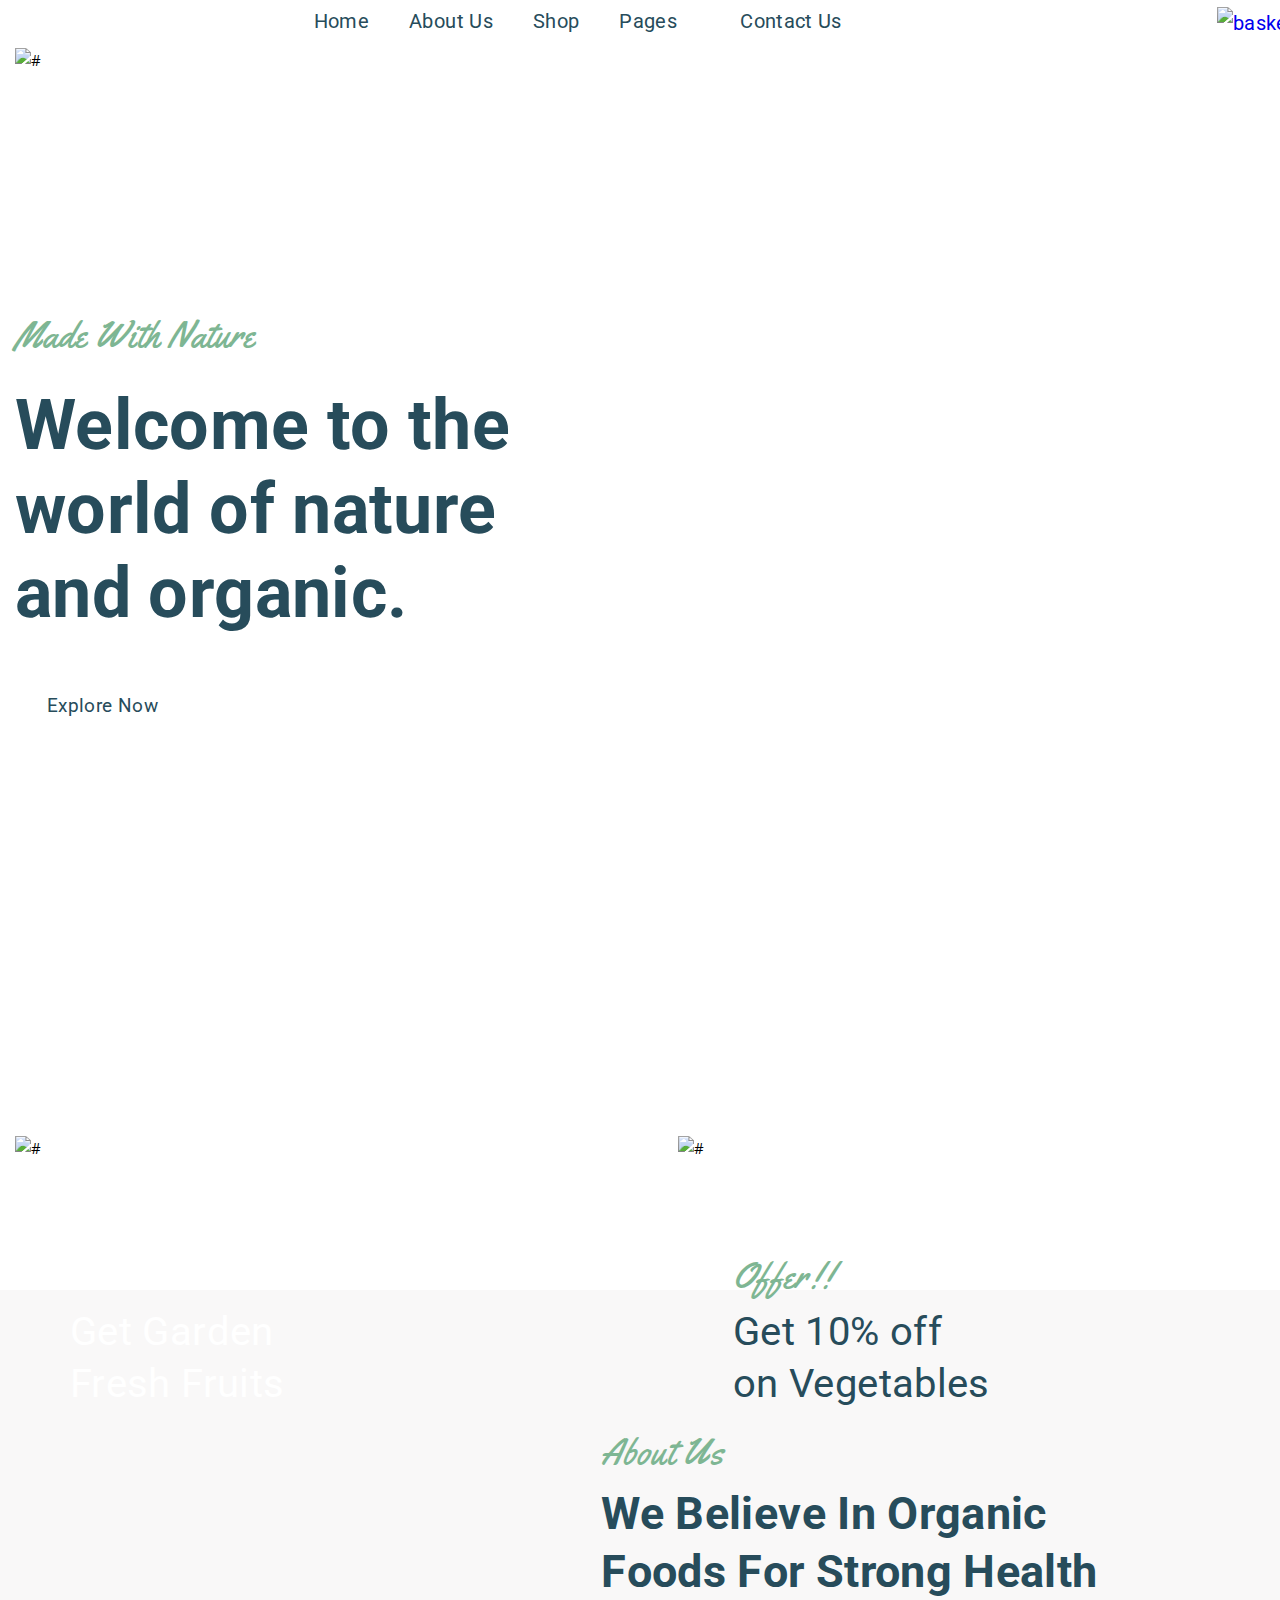
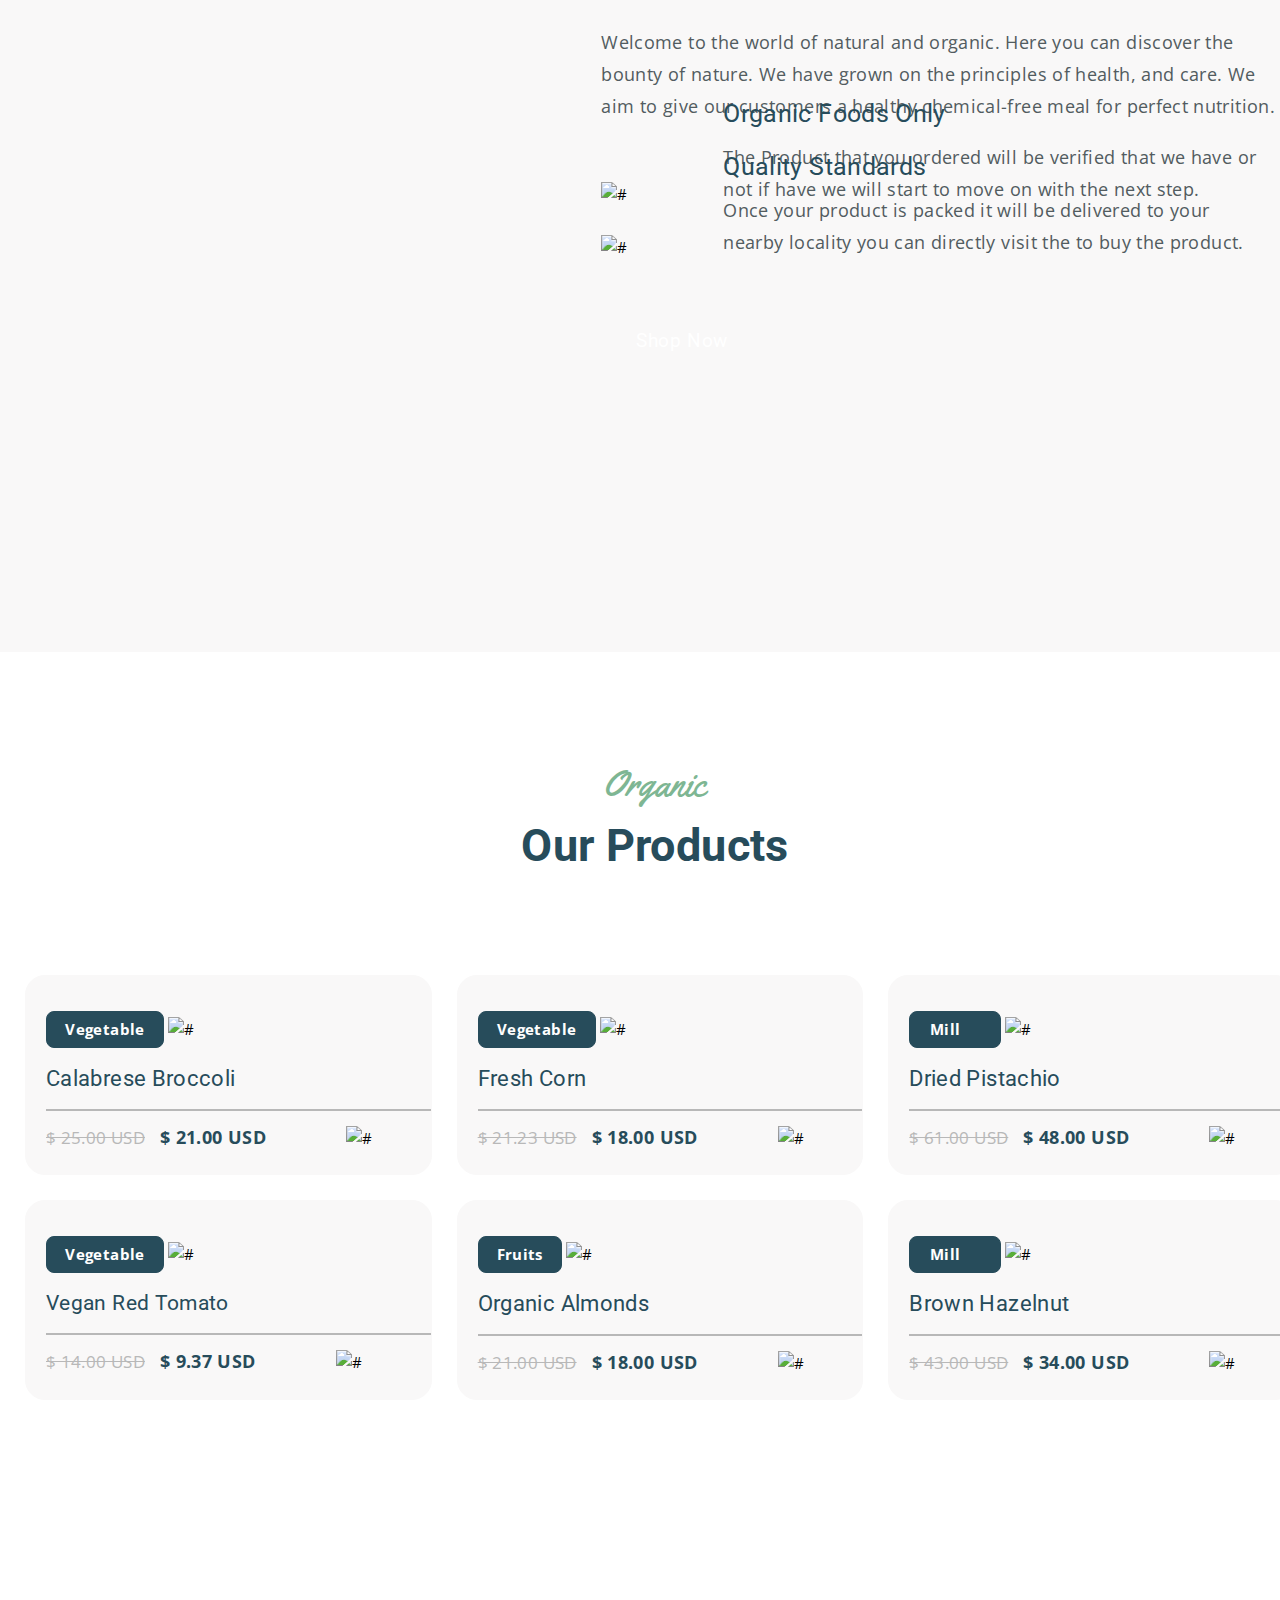
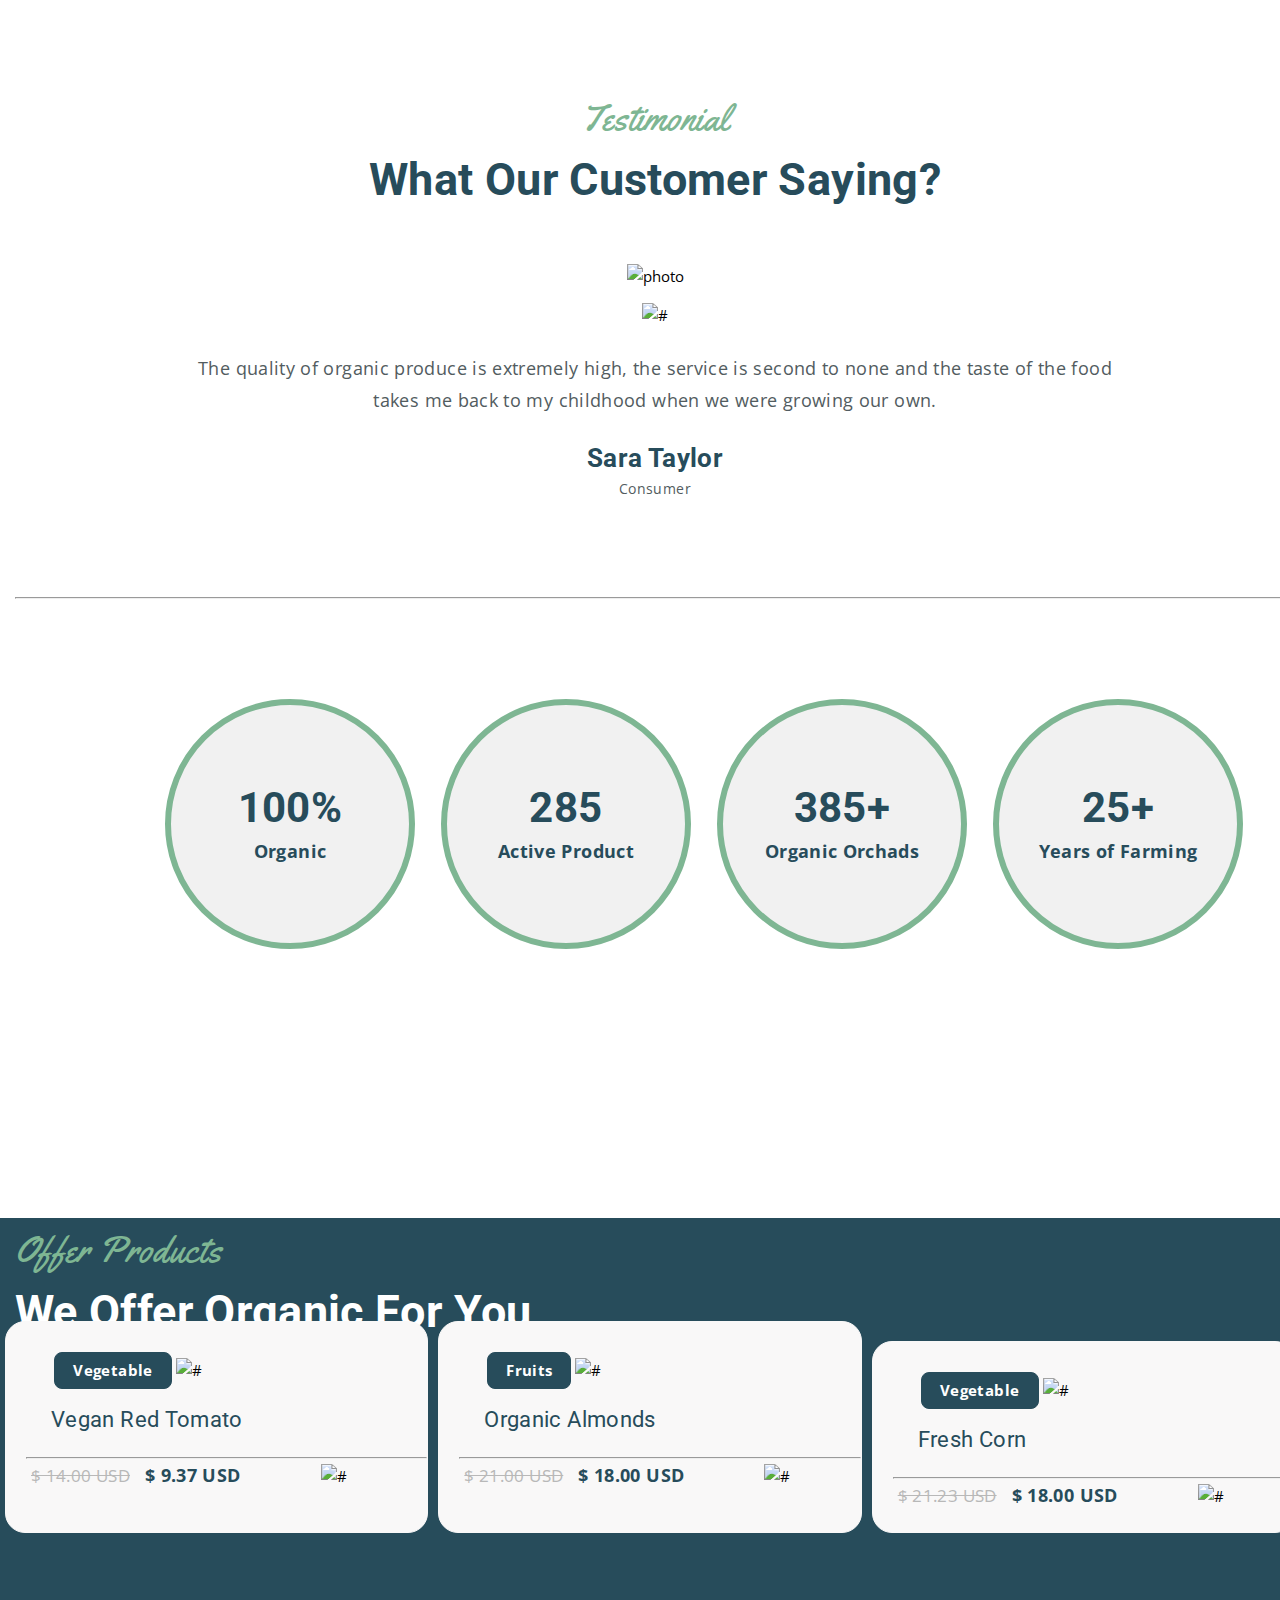
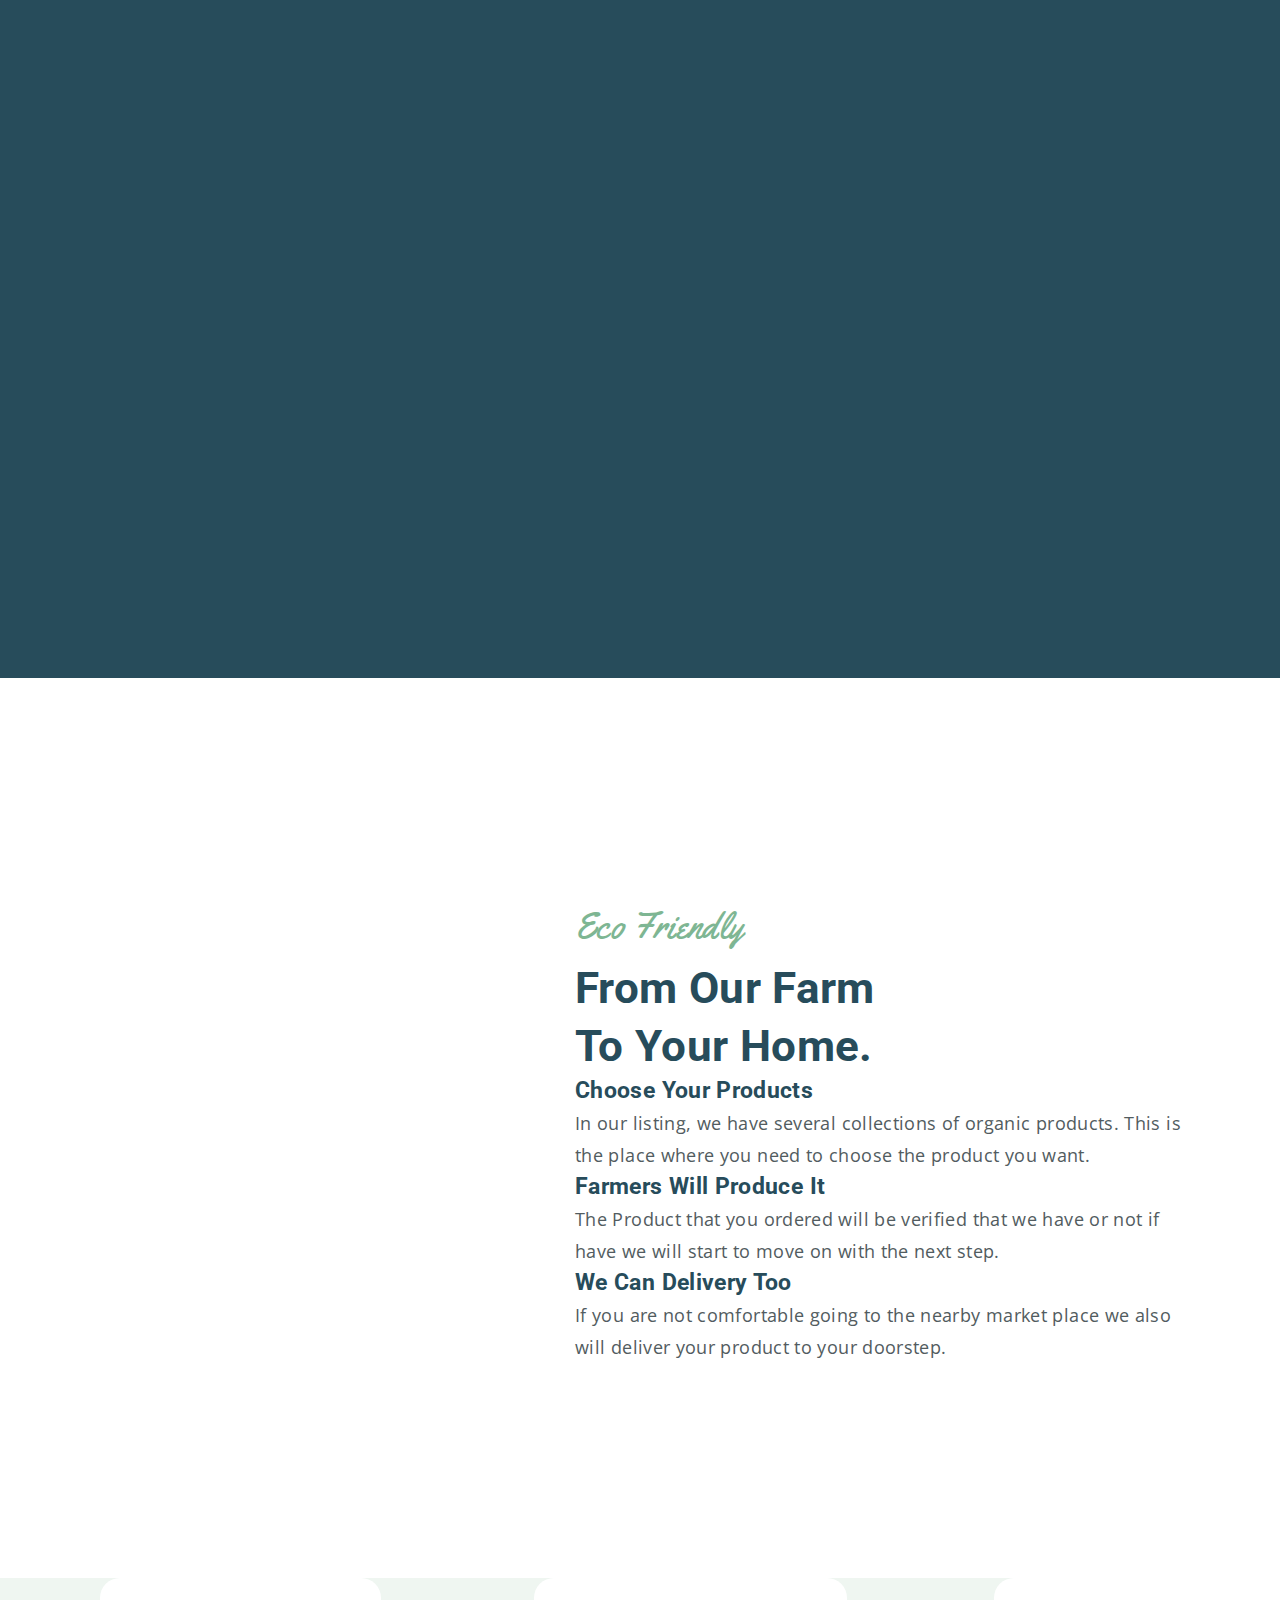
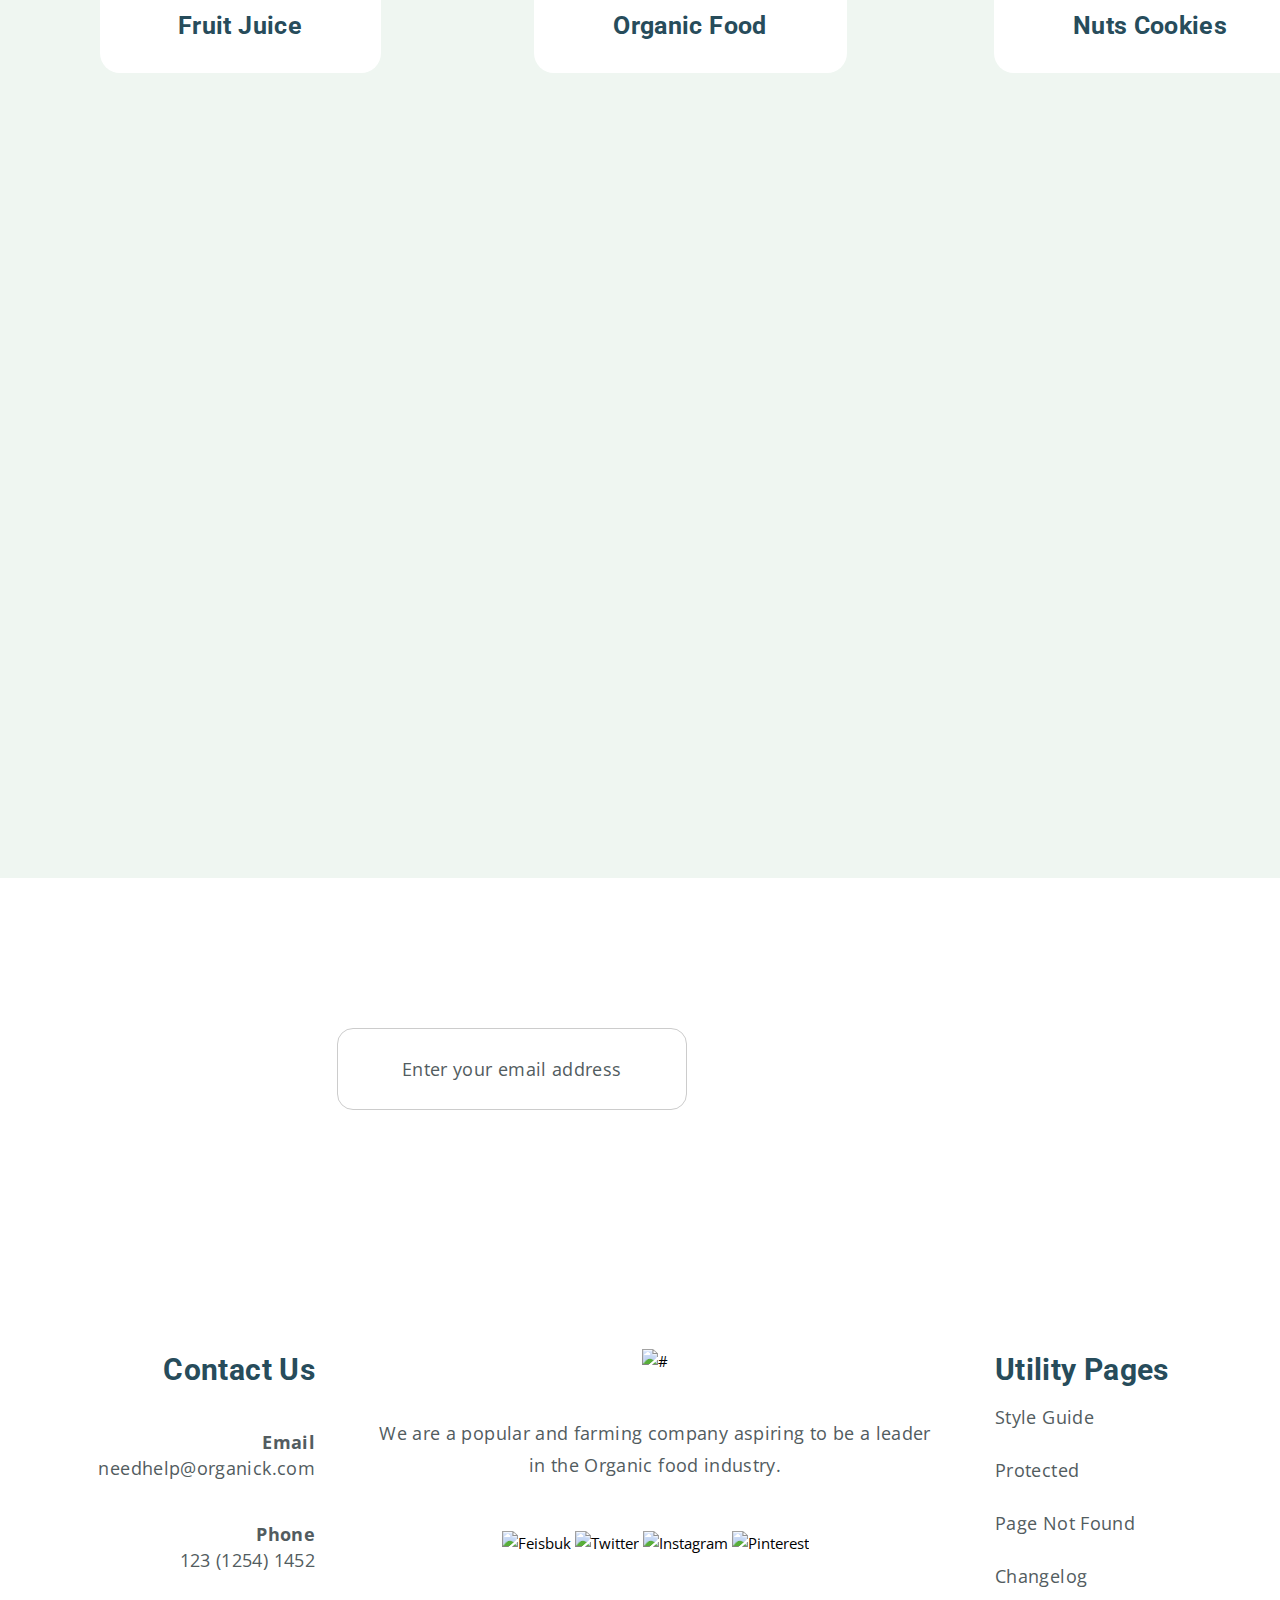
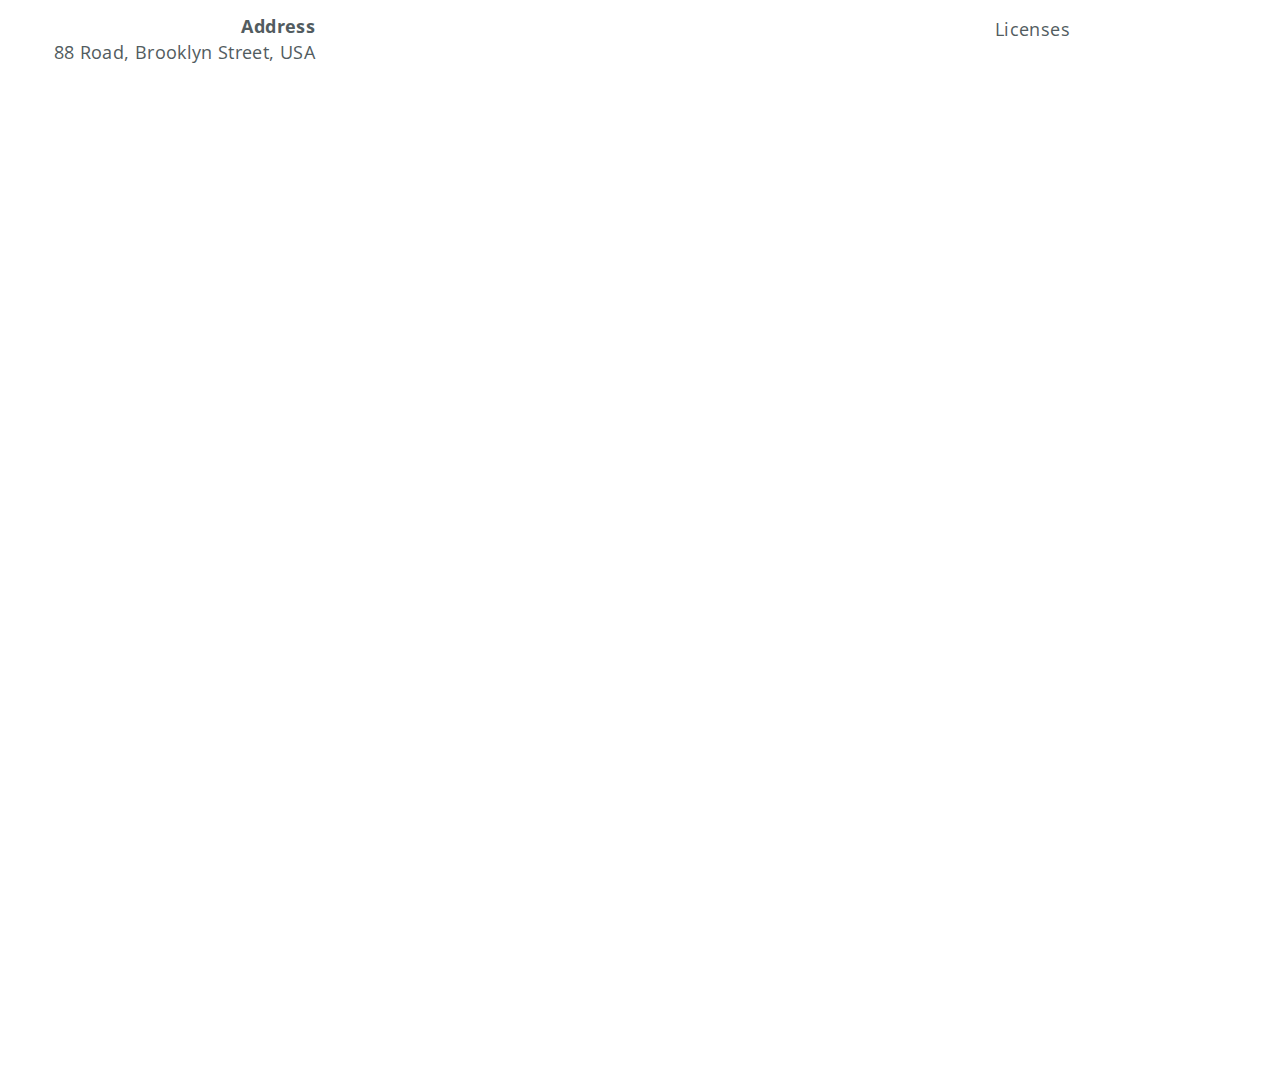
==== exam.html @ a358a709 "git commit - m 'changes made'" ====
<!DOCTYPE html>
<html lang="en">
<head>
  <meta charset="UTF-8">
  <meta http-equiv="X-UA-Compatible" content="IE=edge">
  <meta name="viewport" content="width=device-width, initial-scale=1.0">
  <title>Document</title>
  <link rel="shortcut icon" href="./img(2)/favicon (1).ico" type="image/x-icon">
<link rel="preconnect" href="https://fonts.googleapis.com">
<link rel="preconnect" href="https://fonts.gstatic.com" crossorigin>
<link href="https://fonts.googleapis.com/css2?family=Open+Sans:wght@400;700&family=Roboto:wght@400;700&family=Yellowtail&display=swap" rel="stylesheet">
  <link rel="stylesheet" href="exam.css">
</head>
<body>
  <nav class="nav">
    <div class="container">
      <span class="nav__logo"><img src="./img(2)/IMAGE lo.png" alt="#"></span>
      <ul class="nav__item">
        <li class="nav__item--link"><a class="nav__item--link-menu" href="#">Home</a></li>
        <li class="nav__item--link"><a class="nav__item--link-menu" href="#">About Us</a></li>
        <li class="nav__item--link"><a class="nav__item--link-menu" href="#">Shop</a></li>
        <li class="nav__item--link"><a class="nav__item--link-menu" href="#">Pages</a></li>
        <li class="nav__item--link"><a class="nav__item--link-menu" href="#">Contact Us</a></li>
        <li class="nav__item--link basket"><a href="#"><img src="./img(2)/br.png" alt="basket"></a></li>
      </ul>
    </div>
  </nav>
  <header class="header">
    <div class="container">
      <div class="header__block">
        <h5 class="header__title">Made with nature</h5>
        <h1 class="header__text">Welcome to the <br>world of nature <br>and organic.</h1>
        <button class="header__button">Explore Now</button>
        </div>
    </div>
  </header>
  <div class="content">
    <div class="container">
      <div class="content__block">
      <div class="content__left">
        <h5 class="content__left--title">Natural!!</h5>
        <h3 class="content__left--text">Get Garden <br>Fresh Fruits</h3>
        <img src="./img(2)/IMAGE 21.png" alt="#">
      </div>
      <div class="content__right">
        <h5 class="content__right--title">Offer!!</h5>
        <h3 class="content__right--text">Get 10% off <br>on Vegetables</h3>
        <img src="./img(2)/IMAGE201.png" alt="#">
        </div>
      </div>
    </div>  
  </div>
  <section class="citrus">
    <div class="container">
    <div class="citrus__citrus">
    <div class="citrus__con">
      <h5 class="citrus__con--title">About Us</h5>
      <h4 class="citrus__con--text">We Believe in Organic <br>Foods For Strong Health</h4>
      <p class="citrus__con--item">Welcome to the world of natural and organic. Here you can discover the <br> bounty of nature. We have grown on the principles of health, and care. We <br> aim to give our customers a healthy chemical-free meal for perfect nutrition.</p>
      <div class="citrus__con--article">
        <img class="citrus__con--article-image" src="./img(2)/Frame 3.svg" alt="#">
        <h6 class="citrus__con--article-title">Organic Foods Only</h6>
        <p class="citrus__con--article-item">The Product that you ordered will be verified that we have or <br> not if have we will start to move on with the next step.</p>
        <img class="citrus__con--article-image" src="./img(2)/Frame 31.svg" alt="#">
        <h6 class="citrus__con--article-title">Quality Standards</h6>
        <p class="citrus__con--article-item">Once your product is packed it will be delivered to your <br> nearby locality you can directly visit the to buy the product.</p>
      </div>
      <button class="citrus__button">Shop Now</button>
  </div>
</div>
</div>
  </section>
  <section class="vegetables">
    <div class="container">
      <h5 class="vegetables__title">Organic</h5>
      <h3 class="vegetables__text">Our Products</h3>
      <div class="vegetables__block">
        <div class="vegetables__block--one">
          <button class="vegetables__block--one-button">Vegetable</button>
          <img class="vegetables__image" src="./img(2)/IMAGE41.png" alt="#">
          <h6 class="vegetables__block--text">Calabrese Broccoli</h6><hr class="line">
          <span class="vegetables__block--one-span"><s class="not__price">$ 25.00 USD</s><i class="price">$ 21.00 USD</i><img class="star" src="./img(2)/IMAGE47.png" alt="#"></span>
        </div>
        <div class="vegetables__block-two">
          <button class="vegetables__block--two-button">Vegetable</button>
          <img class="vegetables__image" src="./img(2)/IMAGE42.png" alt="#">
          <h6 class="vegetables__block--text">Fresh Corn</h6><hr class="line">
          <span class="vegetables__block--two-span"><s class="not__price">$ 21.23 USD</s><i class="price">$ 18.00 USD</i><img class="star" src="./img(2)/IMAGE47.png" alt="#"></span>
        </div>
        <div class="vegetables__block--three">
          <button class="vegetables__block--three-button">Mill</button>
          <img class="vegetables__image" src="./img(2)/IMAGE43.png" alt="#">
          <h6 class="vegetables__block--text">Dried Pistachio</h6><hr class="line">
          <span class="vegetables__block--three-span"><s class="not__price">$ 61.00 USD</s><i class="price">$ 48.00 USD</i><img class="star" src="./img(2)/IMAGE47.png" alt="#"></span>
        </div>
        <div class="vegetables__block--foor">
          <button class="vegetables__block--foor-button">Vegetable</button>
          <img class="vegetables__image" src="./img(2)/IMAGE44.png" alt="#">
          <h6 class="vegetables__block--text text-foor">Vegan Red Tomato</h6><hr class="line">
          <span class="vegetables__block--foor-span"><s class="not__price">$ 14.00 USD</s><i class="price">$ 9.37 USD</i><img class="star" src="./img(2)/IMAGE47.png" alt="#"></span>
        </div>
        <div class="vegetables__block--five">
          <button class="vegetables__block--five-button">Fruits</button>
          <img class="vegetables__image" src="./img(2)/IMAGE45.png" alt="#">
          <h6 class="vegetables__block--text">Organic Almonds</h6><hr class="line">
          <span class="vegetables__block--five-span"><s class="not__price">$ 21.00 USD</s><i class="price">$ 18.00 USD</i><img class="star" src="./img(2)/IMAGE47.png" alt="#"></span>
        </div>
        <div class="vegetables__block--six">
          <button class="vegetables__block--six-button">Mill</button>
          <img class="vegetables__image" src="./img(2)/IMAGE46.png" alt="#">
          <h6 class="vegetables__block--text">Brown Hazelnut</h6><hr class="line">
          <span class="vegetables__block--six-span"><s class="not__price">$ 43.00 USD</s><i class="price">$ 34.00 USD</i><img class="star" src="./img(2)/IMAGE47.png" alt="#"></span>
        </div>
      </div>
    </div>
  </section>
  <section class="advice">
    <div class="container">
      <h5 class="advice__title">Testimonial</h5>
      <h3 class="advice__article">What Our Customer Saying?</h3>
      <p class="advice__photo"><img src="./img(2)/IMAGE51.png" alt="photo"></p>
      <p class="advice__star"><img src="./img(2)/star2.png" alt="#"></p>
      <h5 class="advice__text">The quality of organic produce is extremely high, the service is second to none and the taste of the food <br>takes me back to my childhood when we were growing our own.</h5>
      <h3 class="advice__name">Sara Taylor</h3>
      <h6 class="advice__work">Consumer</h6>
      <hr>
      <div class="circle">
      <div class="advice__circle"><span class="advice__circle--number">100%</span><span class="adivice__circle--title">Organic</span></div>
      <div class="advice__circle"><span class="advice__circle--number">285</span><span class="adivice__circle--title">Active Product</span></div>
      <div class="advice__circle"><span class="advice__circle--number">385+</span><span class="adivice__circle--title">Organic Orchads</span></div>
      <div class="advice__circle"><span class="advice__circle--number">25+</span><span class="adivice__circle--title">Years of Farming</span></div>
    </div>
  </div>
  </section>
  <section class="choice">
    <div class="container">
      <div class="choice__block">
        <div class="choice__block--article">
          <span class="choice__block--article-title">Offer Products</span><br>
          <span class="choice__block--article-text">We Offer Organic for You</span>
        </div>
        <div class="choice__block--button">
        <button class="choice__button">View All products</button>
      </div>
      </div>
      <div class="choice__block--vegetables">
        <div class="vegetables__block--foor">
          <button class="vegetables__block--foor-button buttons">Vegetable</button>
          <img class="vegetables__image" src="./img(2)/IMAGE44.png" alt="#">
          <h6 class="vegetables__block--text copy">Vegan Red Tomato</h6><hr>
          <span class="vegetables__block--foor-span copy-price"><s class="not__price">$ 14.00 USD</s><i class="price">$ 9.37 USD</i><img class="star" src="./img(2)/IMAGE47.png" alt="#"> </span>
        </div>
        <div class="vegetables__block--five">
          <button class="vegetables__block--five-button buttons">Fruits</button>
          <img class="vegetables__image" src="./img(2)/IMAGE45.png" alt="#">
          <h6 class="vegetables__block--text copy">Organic Almonds</h6><hr>
          <span class="vegetables__block--five-span copy-price"><s class="not__price">$ 21.00 USD</s><i class="price">$ 18.00 USD</i><img class="star" src="./img(2)/IMAGE47.png" alt="#"> </span>
        </div>
        <div class="vegetables__block-two">
          <button class="vegetables__block--two-button buttons">Vegetable</button>
          <img class="vegetables__image" src="./img(2)/IMAGE42.png" alt="#">
          <h6 class="vegetables__block--text copy">Fresh Corn</h6><hr>
          <span class="vegetables__block--two-span copy-price"><s class="not__price">$ 21.23 USD</s><i class="price">$ 18.00 USD</i><img class="star" src="./img(2)/IMAGE47.png" alt="#"> </span>
        </div>
      </div>
    </div>
  </section>
  <section class="scenery">
    <div class="container">
    <div class="scenery__block">
      <h4 class="scenery__block--last">Eco Friendly</h4>
      <h2 class="scenery__block--article">From our Farm <br>to your Home.</h2>
      <h5 class="scenery__block--title">Choose Your Products</h5>
      <p class="scenery__block--text">In our listing, we have several collections of organic products. This is <br> the place where you need to choose the product you want.</p>
      <h5 class="scenery__block--title">Farmers will produce it</h5>
      <p class="scenery__block--text">The Product that you ordered will be verified that we have or not if <br> have we will start to move on with the next step.</p>
      <h5 class="scenery__block--title">We Can Delivery too</h5>
      <p class="scenery__block--text">If you are not comfortable going to the nearby market place we also <br> will deliver your product to your doorstep.</p>
    </div>
    </div>
  </section>
 <section class="cards">
    <div class="cards__one">
  <button class="cards__button--one">Fruit Juice</button>
</div>
<div class="cards__two">
  <button class="cards__button--two">Organic Food</button>
</div>
<div class="cards__three">
  <button class="cards__button--three">Nuts Cookies</butto>
</div>
 </section>
 <section class="orang">
  <div class="container">
    <div class="orang__block">
      <h3 class="orang__block--text">Subscribe our <br>Newsletter</h3>
      <button class="orang__button">Enter your email address</button>
      <button class="orang__button--right">Subscribe</button>
    </div>
  </div>
 </section>
 <section class="contact">
  <div class="container">
    <div class="contact__block">
    <div class="contact__contact">
      <h3 class="contact__contact--title">Contact Us</h3>
      <p class="contact__contact--text">Email <br><a class="contact__contact--article" href="mailto:needhelp@organick.com">needhelp@organick.com</a></p>
      <p class="contact__contact--text">Phone <br> <a class="contact__contact--article" href="tel:+123 (1254) 1452">123 (1254) 1452</a></p>
      <p class="contact__contact--text">Address</p>
      <p class="contact__contact--article">88 Road, Brooklyn Street, USA</p>
    </div>
    <div class="contact__contact--social">
      <p class="contact__contact--social-logo"><img src="./img(2)/IMAGE lo.png" alt="#"></p>
      <p class="contact__contact--social-text">We are a popular and farming company aspiring to be a leader <br> in the Organic food industry.</p>
      <div class="contact__contact--social-image">
        <img src="./img(2)/Frame9.svg" alt="Feisbuk">
        <img src="./img(2)/Frame91.svg" alt="Twitter">
        <img src="./img(2)/Frame92.svg" alt="Instagram">
        <img src="./img(2)/Frame93.svg" alt="Pinterest">
      </div>
    </div>
    <div class="contact__contact--review">
      <h3 class="contact__contact--review-title">Utility Pages</h3>
      <p class="contact__contact--review-text">Style Guide</p>
      <p class="contact__contact--review-text">Protected</p>
      <p class="contact__contact--review-text">Page Not Found</p>
      <p class="contact__contact--review-text">Changelog</p>
      <p class="contact__contact--review-text">Licenses</p>
    </div>
  </div>
  </div>
 </section>
 <footer class="map">
  <div class="container">
    <iframe class="map__block" src="https://www.google.com/maps/embed?pb=!1m14!1m12!1m3!1d5972475.600415197!2d-100.24748823643172!3d44.75576435106457!2m3!1f0!2f0!3f0!3m2!1i1024!2i768!4f13.1!5e0!3m2!1sru!2sby!4v1682872221101!5m2!1sru!2sby" width="1440" height="662" style="border:0;" allowfullscreen="" loading="lazy" referrerpolicy="no-referrer-when-downgrade"></iframe>
  </div>
 </footer> 
</body>
</html>
---- exam.css ----
*,
*::before,
*::after {
  padding: 0;
  margin: 0;
  box-sizing: border-box;
}
h1,
h2,
h3,
h4,
h5,
h6 {
  margin: 0;
}
a,
button,
img {
  text-decoration: none;
  cursor: pointer;
}
ul,
ol,
li {
  list-style: none;
}
body {
  font-family: 'Open Sans', sans-serif;
  font-size: 15px;
  line-height: 1.6;
  color: #000;
  overflow-x: hidden;
}
.container {
  width: 100%;
  max-width: 1380px;
  margin: 0 auto;
  padding: 0px 15px;
  box-sizing: content-box;
}
/**/
.nav {
  width: 100%;
  margin-bottom: 35px;
}
.nav__logo {
  display: flex;
  margin-top: 48px;
}
.nav__item {
  display: flex;
  flex-wrap: wrap;
  justify-content: flex-end;
  font-family: 'Roboto';
  font-style: normal;
  font-weight: 400;
  font-size: 20px;
  line-height: 32px;
  letter-spacing: 0.36px;
  display: flex;
  flex-wrap: wrap;
  align-items: center;
  gap: 40px;
  margin-top: -70px;
  
}
.nav__item--link {
  display: flex;
  flex-wrap: wrap;
  justify-content: flex-end;
  align-items: flex-start;
}

 .nav__item--link-menu {
  color: #274C5B;
}
.nav__item--link-menu:hover {
  color: #7EB693;
}
.nav__item--link:first-child {
  margin-left: 5px;
}
.nav__item--link:nth-child(4) {
  margin-right: 23px;
}
.nav__item--link:nth-child(5) {
  margin-right: 335px;
}
.basket {
  margin-top: 5px;
}
/**/
.header {
  width: 100%;
  height: 913px;
  background: url('../img(2)/1.png')center no-repeat;
  background-size: cover;
  margin-bottom: 140px;
}
.header__block {
  padding-top: 220px;
  padding-bottom: 400px;
}
.header__title {
  font-family: 'Yellowtail';
  font-style: normal;
  font-weight: 400;
  font-size: 36px;
  line-height: 65px;
  letter-spacing: 0.36px;
  text-transform: capitalize;
  color: #7EB693;
}
.header__text {
  font-family: 'Roboto';
  font-style: normal;
  font-weight: 700;
  font-size: 70px;
  line-height: 84px;
  letter-spacing: 0.36px;
  color: #274C5B;
  margin-top: 15px;
  margin-bottom: 30px;
}
.header__button {
  background: url('../img(2)/button.png')center no-repeat;
  width: 219px;
  height: 82px;
  border: none;
  font-family: 'Roboto';
font-style: normal;
font-weight: 400;
font-size: 19px;
line-height: 32px;
letter-spacing: 0.36px;
text-transform: capitalize;
color: #274C5B;
margin-bottom: 250px;
text-align: start;
padding-left: 32px;
}
/**/
.content {
  width: 100%;
  height: 100%;
}
.content__block {
  padding: 0 0 130px 0;
  display: grid;
  grid-template-columns: 1fr 1fr;
}
.content__left {
  width: 100%;
  height: 100%;
  position: relative;
}
.content__left--title {
  font-family: 'Yellowtail';
  font-style: normal;
  font-weight: 400;
  font-size: 36px;
  line-height: 65px;
  letter-spacing: 0.36px;
  color: #fff;
  position: absolute;
  z-index: 10;
  top: 108px;
  left: 55px;
}
.content__left--text {
  font-family: 'Roboto';
  font-style: normal;
  font-weight: 400;
  font-size: 40px;
  line-height: 52px;
  letter-spacing: 0.36px;
  color: #fff;
  position: absolute;
  z-index: 10;
  top: 170px;
  left: 55px;
}
.content__right {
  width: 100%;
  height: 100%;
  position: relative;
  left: 23px;
}
.content__right--title {
  font-family: 'Yellowtail';
  font-style: normal;
  font-weight: 400;
  font-size: 36px;
  line-height: 65px;
  letter-spacing: 0.36px;
  color: #7EB693;
  position: absolute;
  z-index: 1;
  top: 108px;
  left: 55px;
}
.content__right--text {
  font-family: 'Roboto';
  font-style: normal;
  font-weight: 400;
  font-size: 40px;
  line-height: 52px;
  letter-spacing: 0.36px;
  color: #274C5B;
  position: absolute;
  z-index: 1;
  top: 170px;
  left: 55px;
}
/**/
.citrus {
  background-color: #F9F8F8;
  width: 100%;
  height: 100%;
  padding: 180px 0 140px 20px;

}
.citrus__citrus {
  height: 642px;
  background: url('../img(2)/citr.png') no-repeat, #f9f8f8;
  width: 100%;
  background-size: 50%, 50%;
  margin-left: -20px;
  display: grid;
  grid-template: 1fr 1fr;
}
.citrus__con {
  margin-left: auto;
  margin-top: -50px;
}
.citrus__con--title {
  font-family: 'Yellowtail';
  font-style: normal;
  font-weight: 400;
  font-size: 36px;
  line-height: 65px;
  letter-spacing: 0.36px;
  text-transform: capitalize;
  color: #7EB693;
}
.citrus__con--text {
  font-family: 'Roboto';
  font-style: normal;
  font-weight: 700;
  font-size: 45px;
  line-height: 58px;
  letter-spacing: 0.36px;
  text-transform: capitalize;
  color: #274C5B;
  margin-bottom: 25px;
}
.citrus__con--item {
  font-family: 'Open Sans';
  font-style: normal;
  font-weight: 400;
  font-size: 18px;
  line-height: 32px;
  letter-spacing: 0.36px;
  color: #525C60;
  margin-bottom: 50px;
}
.citrus__con--article-title {
  font-family: 'Roboto';
  font-style: normal;
  font-weight: 400;
  font-size: 25px;
  line-height: 35px;
  letter-spacing: 0.36px;
  color: #274C5B;
  margin-left: 122px;
  margin-top: -110px;
  margin-bottom: 10px;
}
.citrus__con--article-item {
  font-family: 'Open Sans';
  font-style: normal;
  font-weight: 400;
  font-size: 18px;
  line-height: 32px;
  letter-spacing: 0.36px;
  color: #525C60;
  margin-left: 122px;
  margin-bottom: 20px;
}
.citrus__con--article-image {
  margin-top: 10px;
}
.citrus__con--article-image:last-child {
  margin-top: 20px;
}
.citrus__button {
  background: url('../img(2)/button2.png')center no-repeat; 
  width: 199px;
  height: 82px;
  border: none;
  font-family: 'Roboto';
  font-style: normal;
  font-weight: 400;
  font-size: 19px;
  line-height: 32px;
  letter-spacing: 0.6px;
  text-transform: capitalize;
  color: #fff;
  text-align: left;
  padding-left: 35px;
  margin-top: 22px;
  margin-right: 5px;
}
 /**/
 .vegetables {
  margin-top: 100px;
  margin-bottom: 170px;
}
.vegetables__block {
  display: grid;
  grid-template-columns: 1fr 1fr 1fr;
  gap: 15px;
}
.vegetables__title {
  font-family: 'Yellowtail';
  font-style: normal;
  font-weight: 400;
  font-size: 36px;
  line-height: 65px;
  text-align: center;
  letter-spacing: 0.36px;
  text-transform: capitalize;
  color: #7EB693;
  text-align: center;
}
.vegetables__text {
  font-family: 'Roboto';
  font-style: normal;
  font-weight: 700;
  font-size: 45px;
  line-height: 58px;
  text-align: center;
  letter-spacing: 0.36px;
  text-transform: capitalize;
  color: #274C5B;
  text-align: center;
  margin-bottom: 70px;
}
.vegetables__block--one,
.vegetables__block-two,
.vegetables__block--three,
.vegetables__block--foor,
.vegetables__block--five,
.vegetables__block--six {
  max-width: 447px;
  max-height: 590px;
  background-color: #F9F8F8;
  border: 1px solid #F9F8F8;
  border-radius: 20px;
  margin-top: 30px;
  padding-bottom: 20px;
  padding-left: 20px;
  margin-left: 10px;

}
.vegetables__block--foor,
.vegetables__block--five,
.vegetables__block--six {
  margin-top: 10px;
}

.vegetables__block--one-button,
.vegetables__block--two-button,
.vegetables__block--foor-button {
  width: 118px;
  height: 37px;
  background: #274C5B;
  border: 1px solid #274C5B;
  border-radius: 8px;
  color: #fff;
  font-family: 'Open Sans';
  font-style: normal;
  font-weight: 700;
  font-size: 15px;
  line-height: 27px;
  letter-spacing: 0.36px;
  margin-top: 35px;
}
.vegetables__block--three-button,
.vegetables__block--six-button {
  width: 92px;
  height: 37px;
  background: #274C5B;
  border: 1px solid #274C5B;
  border-radius: 8px;
  color: #fff;
  font-family: 'Open Sans';
  font-style: normal;
  font-weight: 700;
  font-size: 15px;
  line-height: 27px;
  letter-spacing: 0.36px;
  margin-top: 35px;
  padding-right: 20px;
}
.vegetables__block--five-button {
  width: 84px;
  height: 37px;
  background: #274C5B;
  border: 1px solid #274C5B;
  border-radius: 8px;
  color: #fff;
  font-family: 'Open Sans';
  font-style: normal;
  font-weight: 700;
  font-size: 15px;
  line-height: 27px;
  letter-spacing: 0.36px;
  margin-top: 35px;

}
.vegetables__block--text {
  font-family: 'Roboto';
  font-style: normal;
  font-weight: 400;
  font-size: 22px;
  line-height: 35px;
  letter-spacing: 0.36px;
  color: #274C5B;
  padding: 20px;
  margin-left: -20px;
  margin-top: -7px;
}
.text-foor {
  font-family: 'Roboto';
  font-style: normal;
  font-weight: 400;
  font-size: 21px;
  line-height: 34px;
  letter-spacing: 0.36px;
  color: #274C5B;
}
.line {
  border: none;
  background-color: #B8B8B8;
  color: #B8B8B8;
  height: 2px;
  margin-bottom: 10px;
  margin-top: -7px;
}
.not__price {
  font-family: 'Open Sans';
  font-style: normal;
  font-weight: 400;
  font-size: 17px;
  line-height: 32px;
  letter-spacing: 0.36px;
  text-decoration-line: line-through;
  color: #B8B8B8;
  padding: 10px 20px 50px 20px;
  margin-bottom: 50px;
  margin-left: -20px;
}
.price {
  font-family: 'Open Sans';
  font-style: normal;
  font-weight: 700;
  font-size: 18px;
  line-height: 32px;
  letter-spacing: 0.36px;
  color: #274C5B;
  padding: 20px 80px 50px 0px;
  margin-bottom: 50px;
  margin-left: -5px;
}

/**/
.advice {
  width: 100%;
  height: 1248px;
  background: url('../img(2)/Frame5.png')center no-repeat;
  background-size: cover;
  padding-top: 1px;
}
.advice__title {
  font-family: 'Yellowtail';
  font-style: normal;
  font-weight: 400;
  font-size: 36px;
  line-height: 65px;
  text-align: center;
  letter-spacing: 0.36px;
  text-transform: capitalize;
  color: #7EB693;
  margin-top: 115px;
}
.advice__article {
  font-family: 'Roboto';
  font-style: normal;
  font-weight: 700;
  font-size: 45px;
  line-height: 58px;
  text-align: center;
  letter-spacing: 0.36px;
  text-transform: capitalize;
  color: #274C5B;
  margin-bottom: 55px;
}
.advice__photo {
  text-align: center;
  margin-bottom: 15px;
}
.advice__star {
  text-align: center;
  margin-bottom: 25px;
}
.advice__text {
  font-family: 'Open Sans';
  font-style: normal;
  font-weight: 400;
  font-size: 18px;
  line-height: 32px;
  text-align: center;
  letter-spacing: 0.36px;
  color: #525C60;
  margin-bottom: 25px;
}
.advice__name {
  font-family: 'Roboto';
  font-style: normal;
  font-weight: 700;
  font-size: 26px;
  line-height: 34px;
  text-align: center;
  letter-spacing: 0.36px;
  color: #274C5B;
}
.advice__work {
  font-family: 'Open Sans';
  font-style: normal;
  font-weight: 400;
  font-size: 14px;
  line-height: 27px;
  text-align: center;
  letter-spacing: 0.36px;
  color: #525C60;
  margin-bottom: 95px;
}
.advice__circle {
  width: 250px;
  height: 250px;
  background: #F1F1F1;
  border: 6px solid #7EB693;
  border-radius: 200px;
  margin-top: 100px;
}
.circle {
  display: flex;
  flex-wrap: wrap;
  justify-content: baseline;
  gap: 26px;
  margin-left: 150px;
}  
.advice__circle--number {
  display: flex;
  justify-content: center;
  align-items: center;
  font-family: 'Roboto';
  font-style: normal;
  font-weight: 700;
  font-size: 42px;
  line-height: 55px;
  text-align: center;
  letter-spacing: 0.36px;
  color: #274C5B;
  margin-top: 75px;
}
.adivice__circle--title {
  display: flex;
  justify-content: center;
  font-family: 'Open Sans';
  font-style: normal;
  font-weight: 700;
  font-size: 18px;
  line-height: 32px;
  letter-spacing: 0.36px;
  color: #274C5B;
}
/**/
.choice {
  background-color: #274C5B;
  width: 100%;
  height: 1060px;
}
.choice__block {
  display: flex;
  gpadding-top: 125px;
/*margin-bottom: 57px;*/
}
.choice__block--button {
  display: block;
  margin-left: auto;
  margin-top: 40px;
  margin-right: 10px;
}
.choice__button {
background: url('../img(2)/IMAGE 66.png')center no-repeat;
width: 267px;
height: 82px;
border: none;
font-family: 'Roboto';
font-style: normal;
font-weight: 400;
font-size: 20px;
line-height: 32px;
letter-spacing: 0.36px;
text-transform: capitalize;
color: #274C5B;
text-align: left;
padding-left: 32px;
}
.choice__block--article-title {
font-family: 'Yellowtail';
font-style: normal;
font-weight: 400;
font-size: 36px;
line-height: 65px;
letter-spacing: 0.36px;
text-transform: capitalize;
color: #7EB693;
margin-top: 50px;
}
.choice__block--article-text {
font-family: 'Roboto';
font-style: normal;
font-weight: 700;
font-size: 45px;
line-height: 58px;
letter-spacing: 0.36px;
text-transform: capitalize;
color: #FFF;
}
.choice__block--vegetables {
display: grid;
grid-template-columns: 1fr 1fr 1fr;
margin-top: -30px;
margin-left: -20px;

}
.buttons {
  margin-left: 28px;
  margin-top: 30px;
}
.copy {
margin-left: 5px;
}
.copy-price {
  margin-left: 5px;
}

/**/
.scenery {
width: 100%;
background: url('../img(2)/IMAGE6.png') no-repeat, #fff;
height: 100vh;
background-size: 50%, 50%;
display: flex;
align-items: center;
}
.scenery__block {
max-width: 720px;
max-height: 623px;
background-color: #fff;
border-radius: 20px;
padding: 50px;
margin-left: auto;
margin-right: 20px;
} 
.scenery__block--last{
font-family: 'Yellowtail';
font-style: normal;
font-weight: 400;
font-size: 36px;
line-height: 65px;
letter-spacing: 0.36px;
text-transform: capitalize;
color: #7EB693
}
.scenery__block--article{
font-family: 'Roboto';
font-style: normal;
font-weight: 700;
font-size: 44px;
line-height: 58px;
letter-spacing: 0.36px;
text-transform: capitalize;
color: #274C5B;
}
.scenery__block--title {
font-family: 'Roboto';
font-style: normal;
font-weight: 700;
font-size: 23px;
line-height: 32px;
letter-spacing: 0.36px;
text-transform: capitalize;
color: #274C5B;
}
.scenery__block--text {
font-family: 'Open Sans';
font-style: normal;
font-weight: 400;
font-size: 18px;
line-height: 32px;
letter-spacing: 0.36px;
color: #525C60;
}
/**/
.cards {
background-color: #EFF6F1;
width: 100%;
height: 100vh;
display: grid;
grid-template-columns: 1fr 1fr 1fr;
margin-bottom: 31px;
}
.cards__one {
width: 460px;
height: 580px;
background: url('../img(2)/Frame7.png') no-repeat;
text-align: center;
}
.cards__two {
background: url('../img(2)/IMAGE71.png') no-repeat;
width: 460px;
height: 580px;
text-align: center;
}
.cards__three {
background: url('../img(2)/IMAGE72.png') no-repeat;
width: 460px;
height: 580px;
text-align: center;
}
.cards__button--one {
width: 281px;
height: 95px;
background: #fff;
color: #274C5B;
border: none;
border-radius: 20px;
font-family: 'Roboto';
font-style: normal;
font-weight: 700;
font-size: 25px;
line-height: 35px;
text-align: center;
letter-spacing: 0.36px;
color: #274C5B;
margin-left: 20px;
}
.cards__button--two{
width: 313px;
height: 95px;
background: #fff;
color: #274C5B;
border: none;
border-radius: 20px;
font-family: 'Roboto';
font-style: normal;
font-weight: 700;
font-size: 25px;
line-height: 35px;
text-align: center;
letter-spacing: 0.36px;
color: #274C5B;
}
.cards__button--three {
width: 312px;
height: 95px;
background: #fff;
color: #274C5B;
border: none;
border-radius: 20px;
font-family: 'Roboto';
font-style: normal;
font-weight: 700;
font-size: 25px;
line-height: 35px;
text-align: center;
letter-spacing: 0.36px;
color: #274C5B;
}
/**/
.orang__block {
width: 100%;
background: url('../img(2)/Frame8.png') no-repeat;
height: 320px;
background-size: cover;
display: flex;
align-items: center;
margin-bottom: 100px;
}
.orang__block--text {
font-family: 'Roboto';
font-style: normal;
font-weight: 700;
font-size: 50px;
line-height: 60px;
letter-spacing: 0.36px;
text-transform: capitalize;
color: #FFF;
}
.orang__button {
background: #FFF;
border: 1px solid #CCC;
border-radius: 16px;
width: 350px;
height: 82px;
font-family: 'Open Sans';
font-style: normal;
font-weight: 400;
font-size: 18px;
line-height: 29px;
letter-spacing: 0.36px;
color: #525C60;
}
.orang__button--right {
width: 197px;
height: 82px;
background: url('../img(2)/button2.png')center no-repeat; 
border: none;
font-family: 'Open Sans';
font-style: normal;
font-weight: 700;
font-size: 18px;
line-height: 29px;
letter-spacing: 0.36px;
color: #FFF;
}
/**/
.contact__block {
display: grid;
grid-template-columns: 1fr 2fr 1fr;
margin-bottom: 100px;
}
.contact__contact {
padding: 20px;
}
.contact__contact--title {
font-family: 'Roboto';
font-style: normal;
font-weight: 700;
font-size: 30px;
line-height: 42px;
text-align: right;
letter-spacing: 0.36px;
color: #274C5B;
margin-bottom: 35px;
}
.contact__contact--text {
font-family: 'Open Sans';
font-style: normal;
font-weight: 700;
font-size: 18px;
line-height: 23px;
text-align: right;
letter-spacing: 0.36px;
color: #525C60;
margin-top: 40px;
}
.contact__contact--article {
font-family: 'Open Sans';
font-style: normal;
font-weight: 400;
font-size: 18px;
line-height: 29px;
text-align: right;
letter-spacing: 0.36px;
color: #525C60;
}
.contact__contact--social {
padding: 20px;
}
.contact__contact--social-logo {
margin-bottom: 44px;
text-align: center;

}
.contact__contact--social-text {
font-family: 'Open Sans';
font-style: normal;
font-weight: 400;
font-size: 18px;
line-height: 32px;
text-align: center;
letter-spacing: 0.36px;
color: #525C60;
margin-bottom: 50px;
}
.contact__contact--social-image {
text-align: center;
}
.contact__contact--review {
padding: 20px;
}
.contact__contact--review-title {
font-family: 'Roboto';
font-style: normal;
font-weight: 700;
font-size: 30px;
line-height: 42px;
letter-spacing: 0.36px;
color: #274C5B;
}
.contact__contact--review-text {
font-family: 'Open Sans';
font-style: normal;
font-weight: 400;
font-size: 18px;
line-height: 53px;
letter-spacing: 0.36px;
color: #525C60;
}
/**/
.map {
width: 100%;
height: 100vh;
}
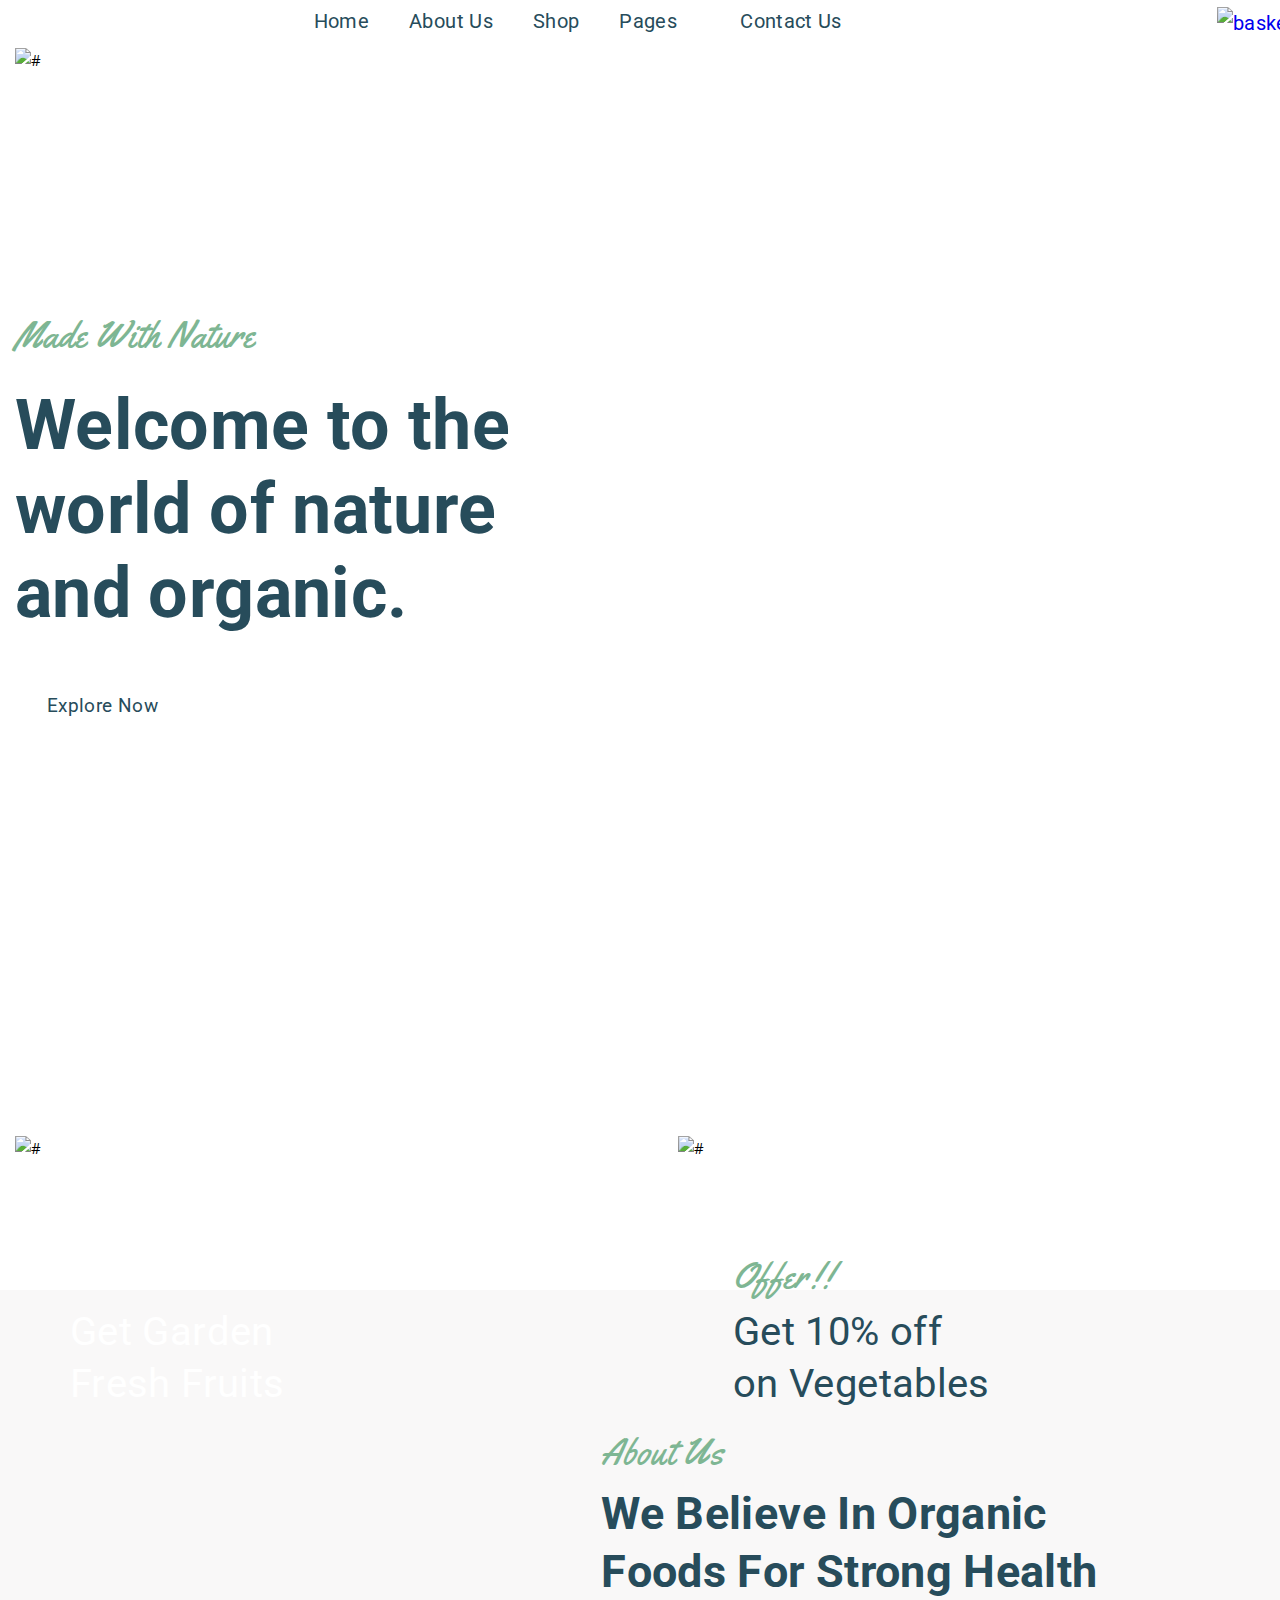
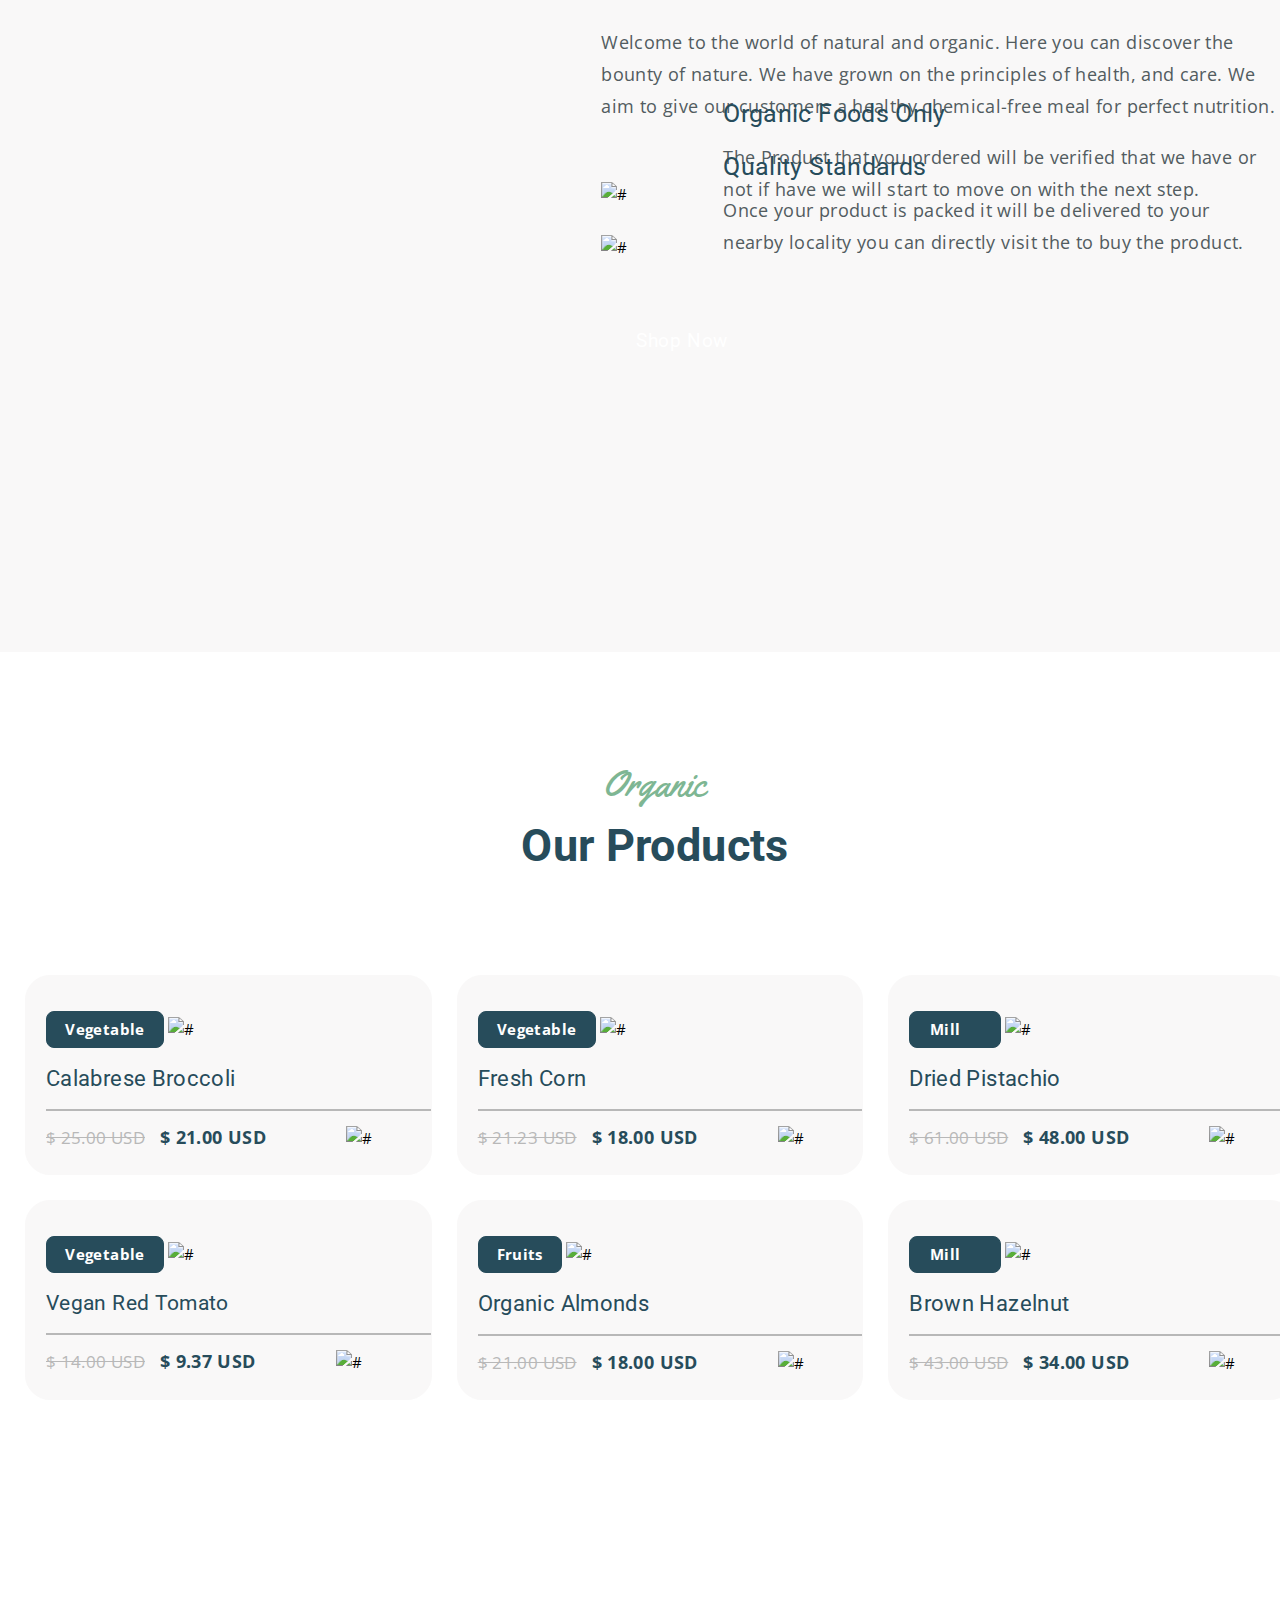
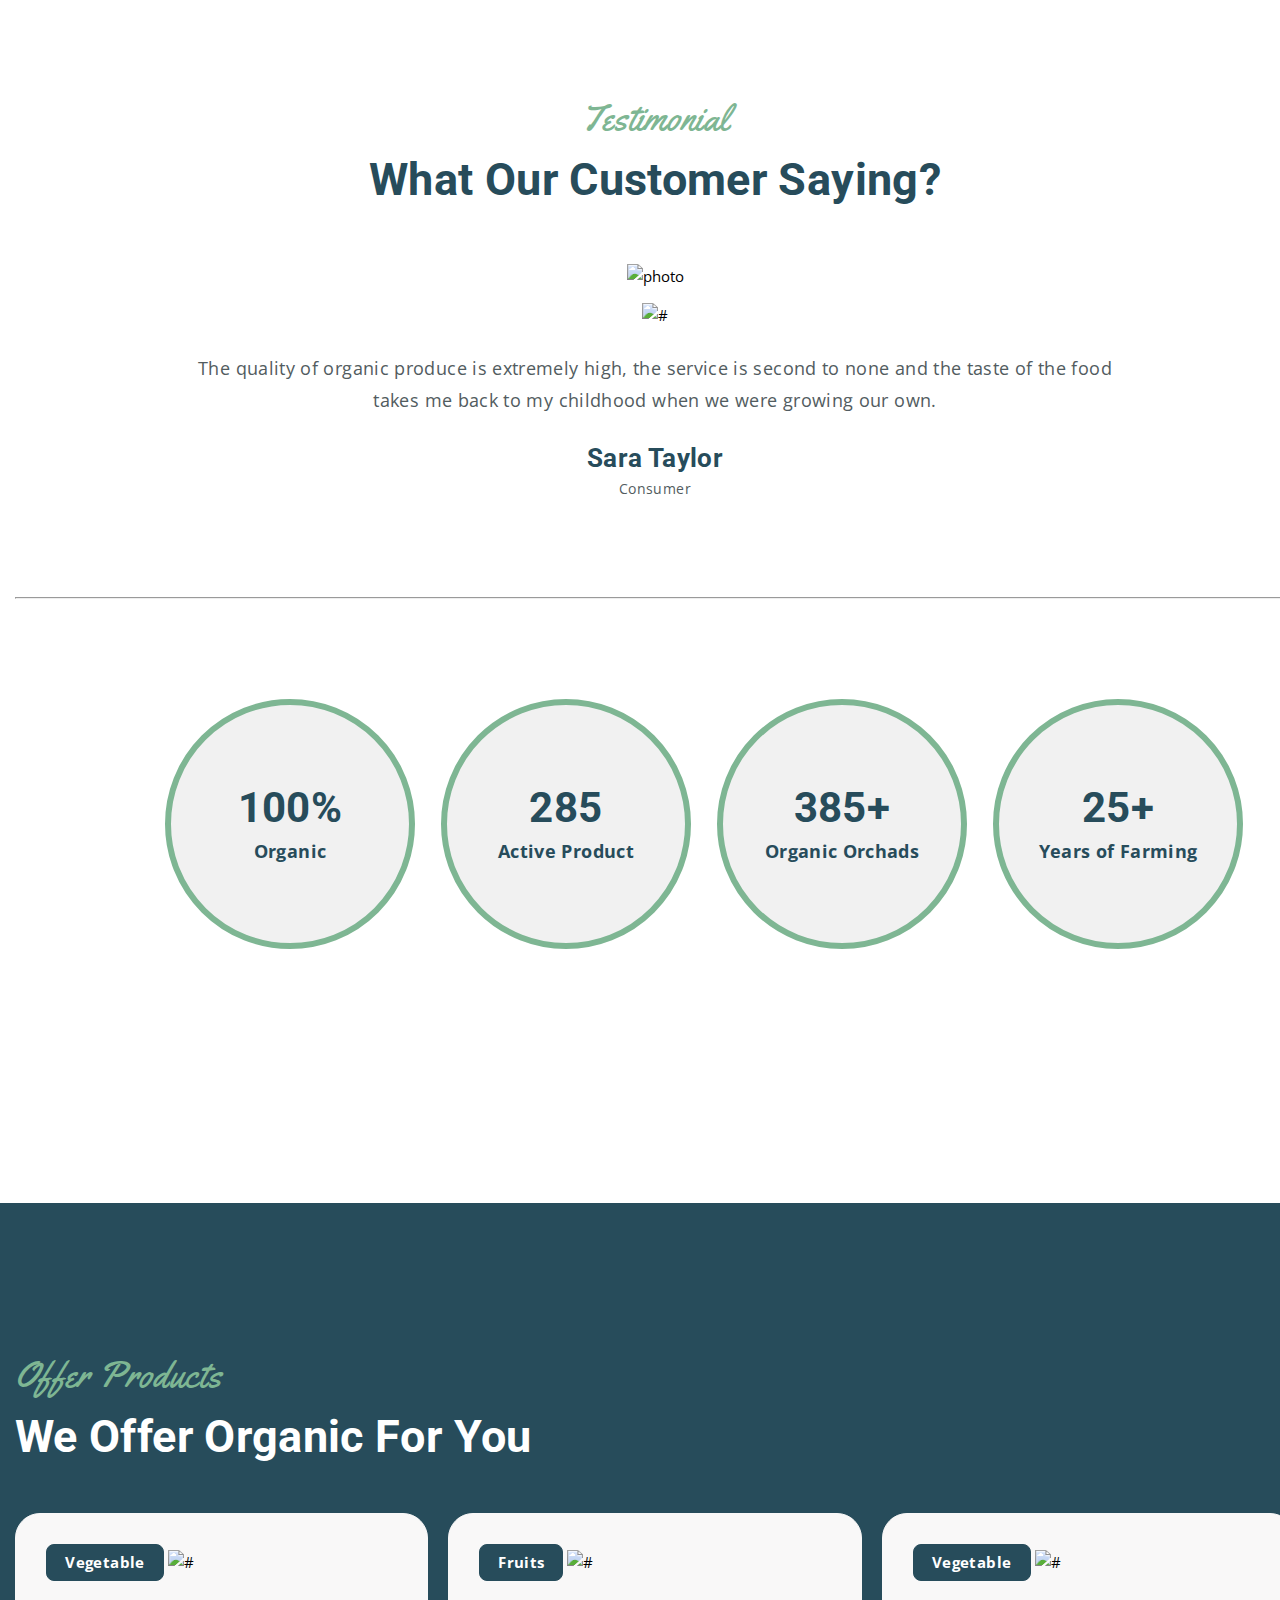
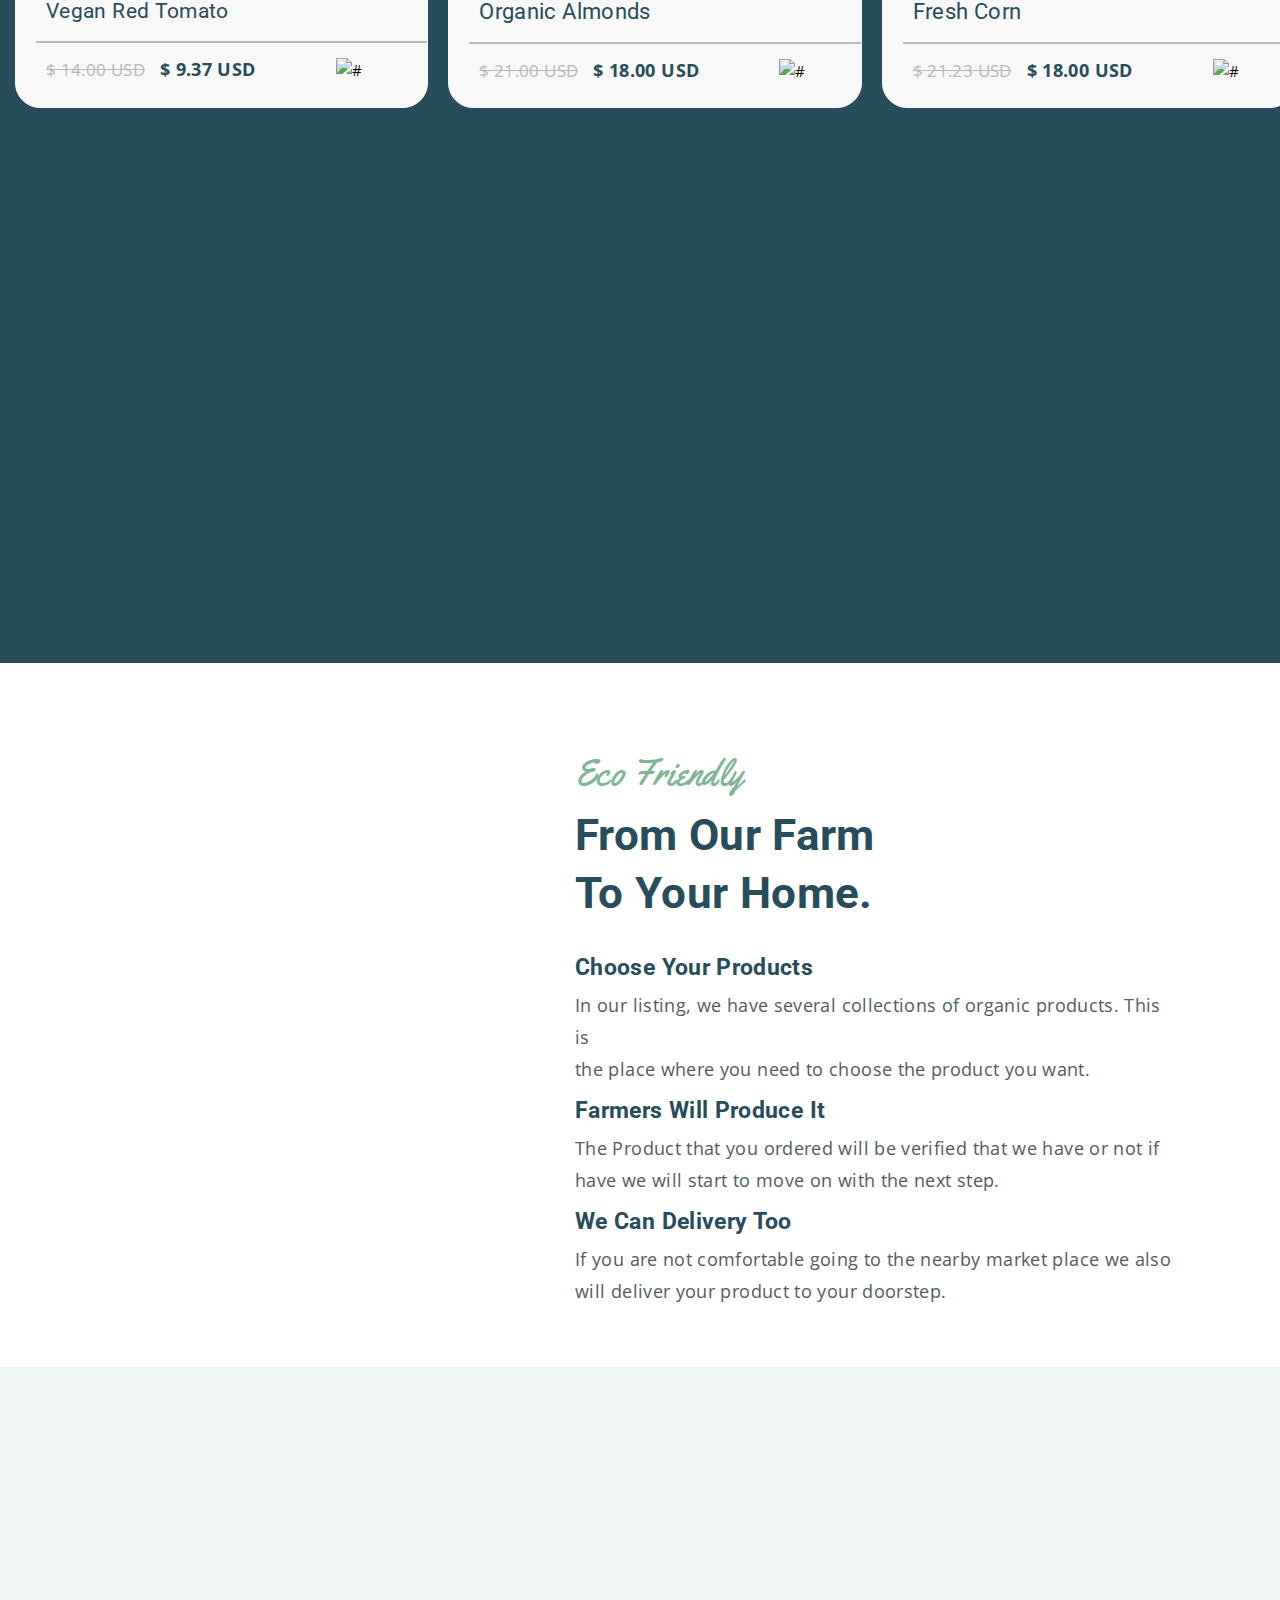
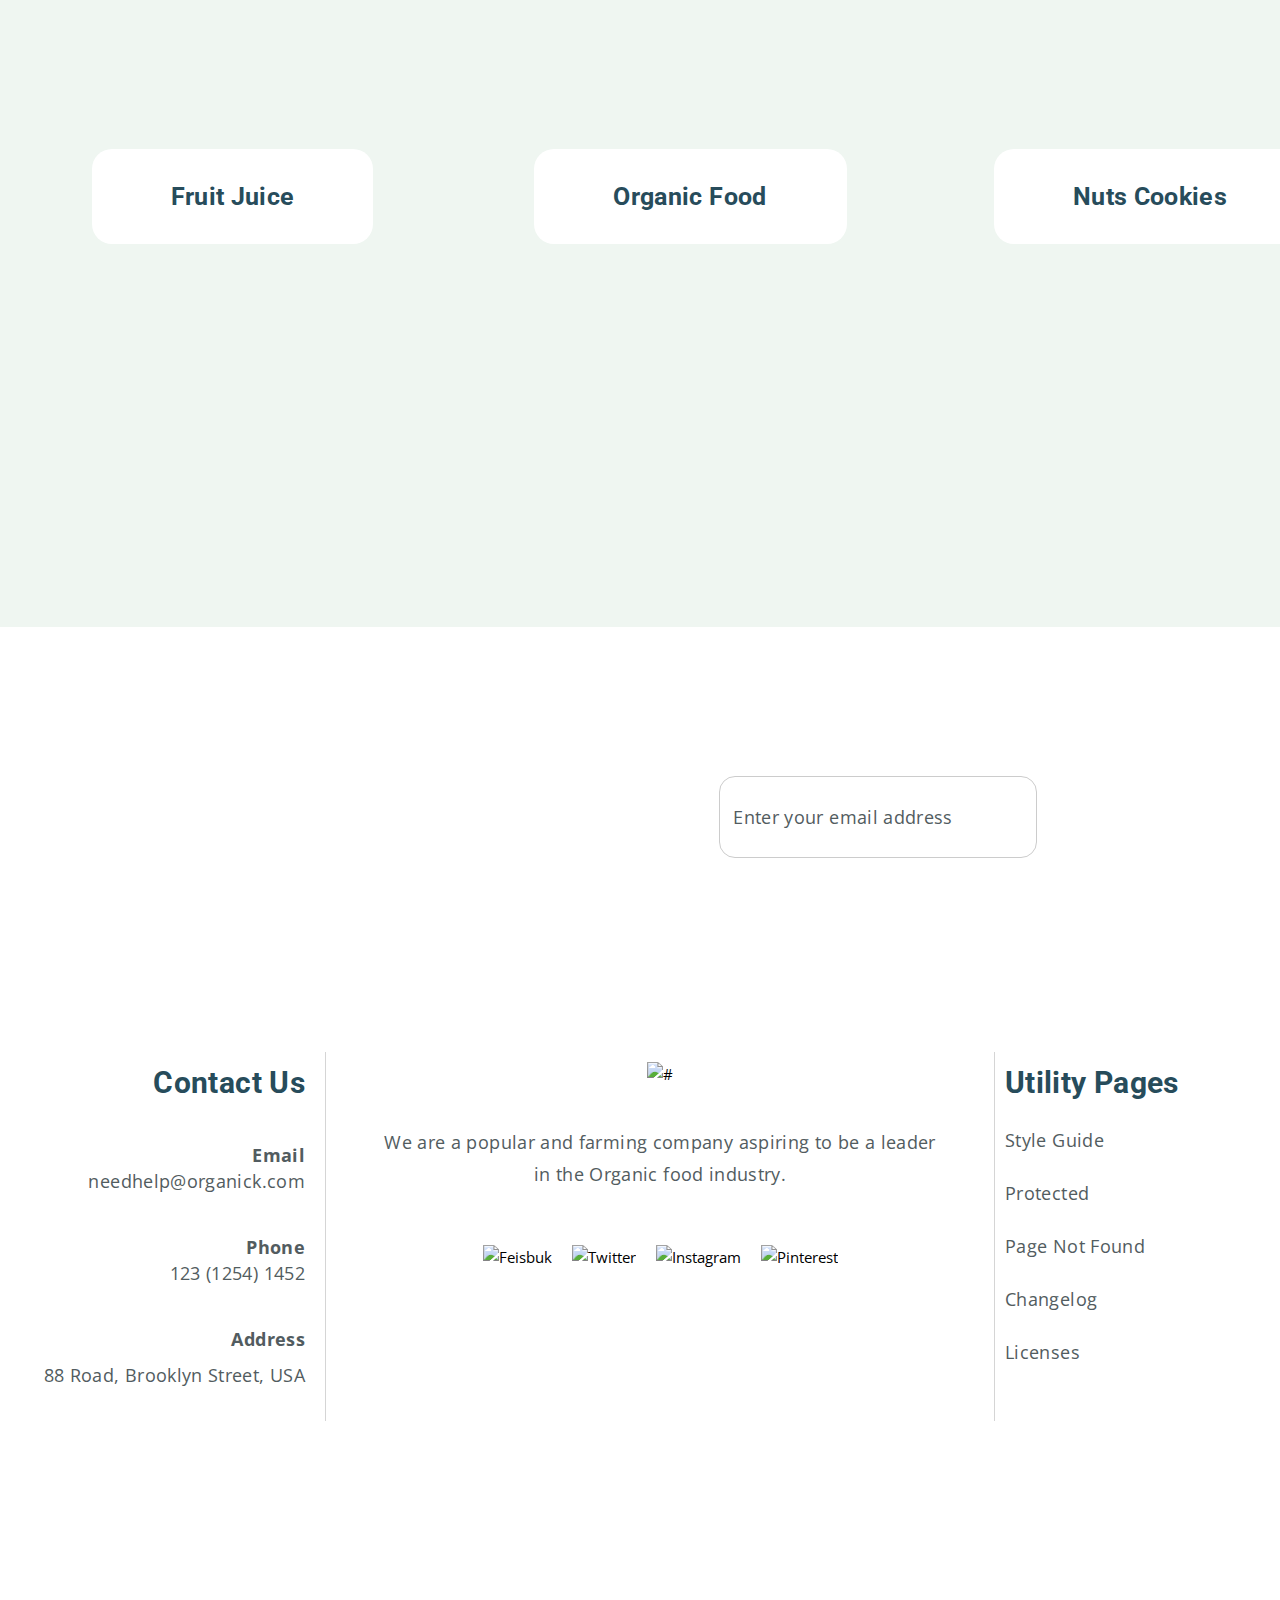
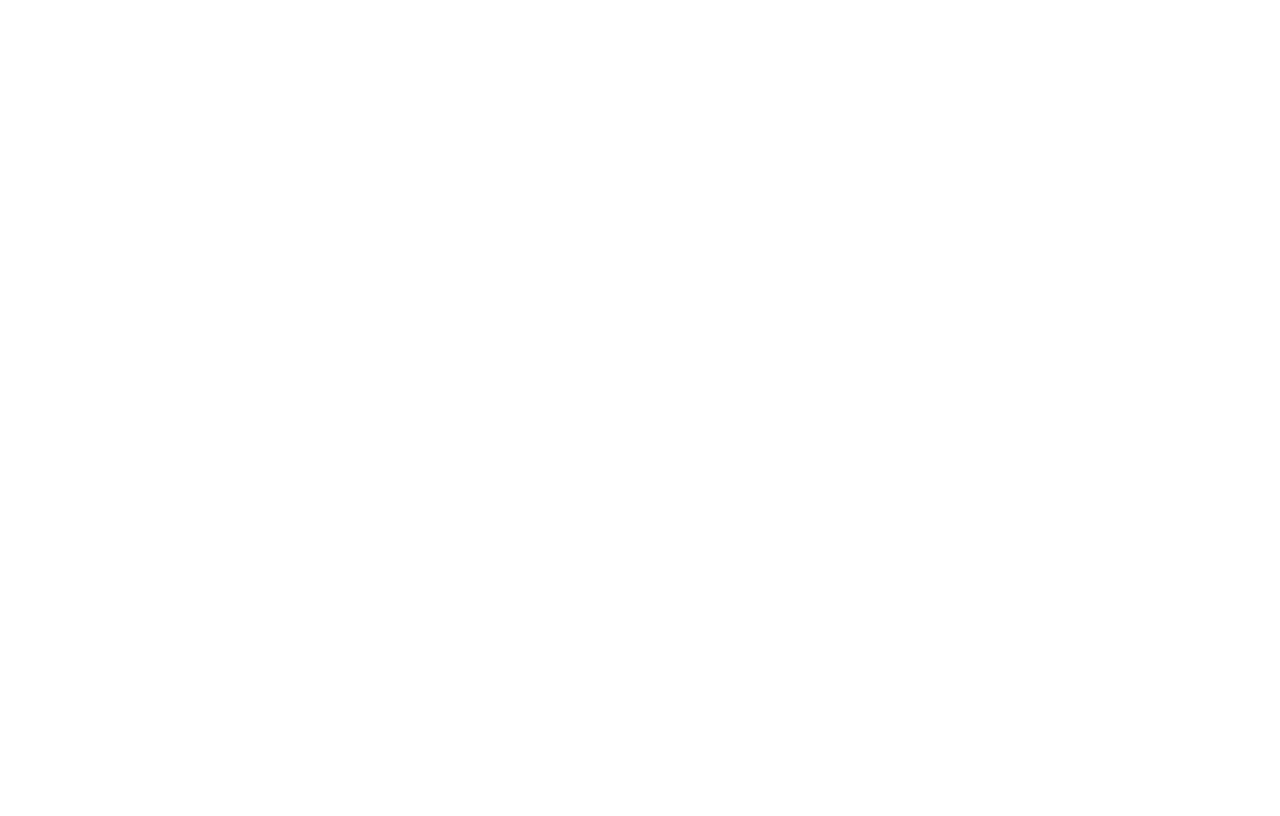
==== commit eced09c4: "working with styles" ====
--- a/exam.html
+++ b/exam.html
@@ -147,19 +147,19 @@
         <div class="vegetables__block--foor">
           <button class="vegetables__block--foor-button buttons">Vegetable</button>
           <img class="vegetables__image" src="./img(2)/IMAGE44.png" alt="#">
-          <h6 class="vegetables__block--text copy">Vegan Red Tomato</h6><hr>
+          <h6 class="vegetables__block--text copy text-foor">Vegan Red Tomato</h6><hr class="line">
           <span class="vegetables__block--foor-span copy-price"><s class="not__price">$ 14.00 USD</s><i class="price">$ 9.37 USD</i><img class="star" src="./img(2)/IMAGE47.png" alt="#"> </span>
         </div>
         <div class="vegetables__block--five">
           <button class="vegetables__block--five-button buttons">Fruits</button>
           <img class="vegetables__image" src="./img(2)/IMAGE45.png" alt="#">
-          <h6 class="vegetables__block--text copy">Organic Almonds</h6><hr>
+          <h6 class="vegetables__block--text copy">Organic Almonds</h6><hr class="line">
           <span class="vegetables__block--five-span copy-price"><s class="not__price">$ 21.00 USD</s><i class="price">$ 18.00 USD</i><img class="star" src="./img(2)/IMAGE47.png" alt="#"> </span>
         </div>
-        <div class="vegetables__block-two">
-          <button class="vegetables__block--two-button buttons">Vegetable</button>
+        <div class="vegetables__block-two choice-two">
+          <button class="vegetables__block--two-button buttons choice-two-buttons">Vegetable</button>
           <img class="vegetables__image" src="./img(2)/IMAGE42.png" alt="#">
-          <h6 class="vegetables__block--text copy">Fresh Corn</h6><hr>
+          <h6 class="vegetables__block--text copy">Fresh Corn</h6><hr class="line">
           <span class="vegetables__block--two-span copy-price"><s class="not__price">$ 21.23 USD</s><i class="price">$ 18.00 USD</i><img class="star" src="./img(2)/IMAGE47.png" alt="#"> </span>
         </div>
       </div>
--- a/exam.css
+++ b/exam.css
@@ -62,7 +62,6 @@
   align-items: center;
   gap: 40px;
   margin-top: -70px;
-  
 }
 .nav__item--link {
   display: flex;
@@ -70,7 +69,6 @@
   justify-content: flex-end;
   align-items: flex-start;
 }
-
  .nav__item--link-menu {
   color: #274C5B;
 }
@@ -356,7 +354,7 @@
   max-height: 590px;
   background-color: #F9F8F8;
   border: 1px solid #F9F8F8;
-  border-radius: 20px;
+  border-radius: 25px;
   margin-top: 30px;
   padding-bottom: 20px;
   padding-left: 20px;
@@ -481,6 +479,7 @@
   background: url('../img(2)/Frame5.png')center no-repeat;
   background-size: cover;
   padding-top: 1px;
+  margin-bottom: -15px;
 }
 .advice__title {
   font-family: 'Yellowtail';
@@ -594,13 +593,13 @@
 }
 .choice__block {
   display: flex;
-  gpadding-top: 125px;
-/*margin-bottom: 57px;*/
+  padding-top: 140px;
+margin-bottom: 65px;
 }
 .choice__block--button {
   display: block;
   margin-left: auto;
-  margin-top: 40px;
+  margin-top: 43px;
   margin-right: 10px;
 }
 .choice__button {
@@ -643,26 +642,32 @@
 .choice__block--vegetables {
 display: grid;
 grid-template-columns: 1fr 1fr 1fr;
+gap: 10px;
 margin-top: -30px;
-margin-left: -20px;
-
+margin-left: -10px;
+}
+.choice-two {
+  margin-top: 10px;
 }
 .buttons {
-  margin-left: 28px;
+  margin-left: 10px;
   margin-top: 30px;
 }
 .copy {
-margin-left: 5px;
+margin-left: -10px;
 }
 .copy-price {
-  margin-left: 5px;
+  margin-left: 10px;
+  padding-bottom: 20px;
+  margin-bottom: 10px;
+
 }
 
 /**/
 .scenery {
 width: 100%;
 background: url('../img(2)/IMAGE6.png') no-repeat, #fff;
-height: 100vh;
+height: 704px;
 background-size: 50%, 50%;
 display: flex;
 align-items: center;
@@ -672,9 +677,10 @@
 max-height: 623px;
 background-color: #fff;
 border-radius: 20px;
-padding: 50px;
+padding: 60px;
 margin-left: auto;
-margin-right: 20px;
+margin-right: 30px;
+margin-top: -15px;
 } 
 .scenery__block--last{
 font-family: 'Yellowtail';
@@ -684,7 +690,8 @@
 line-height: 65px;
 letter-spacing: 0.36px;
 text-transform: capitalize;
-color: #7EB693
+color: #7EB693;
+margin-top: -15px;
 }
 .scenery__block--article{
 font-family: 'Roboto';
@@ -695,6 +702,7 @@
 letter-spacing: 0.36px;
 text-transform: capitalize;
 color: #274C5B;
+margin-bottom: 30px;
 }
 .scenery__block--title {
 font-family: 'Roboto';
@@ -705,6 +713,7 @@
 letter-spacing: 0.36px;
 text-transform: capitalize;
 color: #274C5B;
+margin-bottom: 5px;
 }
 .scenery__block--text {
 font-family: 'Open Sans';
@@ -714,15 +723,19 @@
 line-height: 32px;
 letter-spacing: 0.36px;
 color: #525C60;
+margin-bottom: 10px;
 }
 /**/
 .cards {
 background-color: #EFF6F1;
 width: 100%;
-height: 100vh;
+height: 860px;
 display: grid;
 grid-template-columns: 1fr 1fr 1fr;
-margin-bottom: 31px;
+padding-top: 137px;
+padding-bottom: 150px;
+
+
 }
 .cards__one {
 width: 460px;
@@ -735,12 +748,15 @@
 width: 460px;
 height: 580px;
 text-align: center;
+margin-left: auto;
+margin-right: auto;
 }
 .cards__three {
 background: url('../img(2)/IMAGE72.png') no-repeat;
 width: 460px;
 height: 580px;
 text-align: center;
+margin-left: auto;
 }
 .cards__button--one {
 width: 281px;
@@ -757,7 +773,8 @@
 text-align: center;
 letter-spacing: 0.36px;
 color: #274C5B;
-margin-left: 20px;
+margin-left: 5px;
+margin-top: 245px;
 }
 .cards__button--two{
 width: 313px;
@@ -774,6 +791,7 @@
 text-align: center;
 letter-spacing: 0.36px;
 color: #274C5B;
+margin-top: 245px;
 }
 .cards__button--three {
 width: 312px;
@@ -790,6 +808,7 @@
 text-align: center;
 letter-spacing: 0.36px;
 color: #274C5B;
+margin-top: 245px;
 }
 /**/
 .orang__block {
@@ -800,6 +819,7 @@
 display: flex;
 align-items: center;
 margin-bottom: 100px;
+margin-top: 30px;
 }
 .orang__block--text {
 font-family: 'Roboto';
@@ -810,6 +830,7 @@
 letter-spacing: 0.36px;
 text-transform: capitalize;
 color: #FFF;
+margin-left: 70px;
 }
 .orang__button {
 background: #FFF;
@@ -824,6 +845,8 @@
 line-height: 29px;
 letter-spacing: 0.36px;
 color: #525C60;
+margin-left: 350px;
+padding-right: 70px;
 }
 .orang__button--right {
 width: 197px;
@@ -837,15 +860,20 @@
 line-height: 29px;
 letter-spacing: 0.36px;
 color: #FFF;
+margin-left: auto;
+margin-right: 80px;
+padding-right: 35px;
 }
 /**/
 .contact__block {
 display: grid;
 grid-template-columns: 1fr 2fr 1fr;
-margin-bottom: 100px;
+margin-top: -25px;
+margin-bottom: 95px;
 }
 .contact__contact {
-padding: 20px;
+padding: 10px;
+
 }
 .contact__contact--title {
 font-family: 'Roboto';
@@ -856,7 +884,7 @@
 text-align: right;
 letter-spacing: 0.36px;
 color: #274C5B;
-margin-bottom: 35px;
+
 }
 .contact__contact--text {
 font-family: 'Open Sans';
@@ -867,7 +895,9 @@
 text-align: right;
 letter-spacing: 0.36px;
 color: #525C60;
+margin-bottom: 10px;
 margin-top: 40px;
+
 }
 .contact__contact--article {
 font-family: 'Open Sans';
@@ -878,12 +908,18 @@
 text-align: right;
 letter-spacing: 0.36px;
 color: #525C60;
+
 }
 .contact__contact--social {
-padding: 20px;
+padding: 10px;
+width: 670px;
+height: 369px;
+border-left: 1px solid #D5D5D5;
+border-right: 1px solid #D5D5D5;
+margin-left: 10px;
 }
 .contact__contact--social-logo {
-margin-bottom: 44px;
+margin-bottom: 40px;
 text-align: center;
 
 }
@@ -896,13 +932,16 @@
 text-align: center;
 letter-spacing: 0.36px;
 color: #525C60;
-margin-bottom: 50px;
+margin-bottom: 55px;
 }
 .contact__contact--social-image {
 text-align: center;
+display: flex;
+justify-content: center;
+gap: 20px;
 }
 .contact__contact--review {
-padding: 20px;
+padding: 10px;
 }
 .contact__contact--review-title {
 font-family: 'Roboto';
@@ -912,6 +951,7 @@
 line-height: 42px;
 letter-spacing: 0.36px;
 color: #274C5B;
+margin-bottom: 10px;
 }
 .contact__contact--review-text {
 font-family: 'Open Sans';
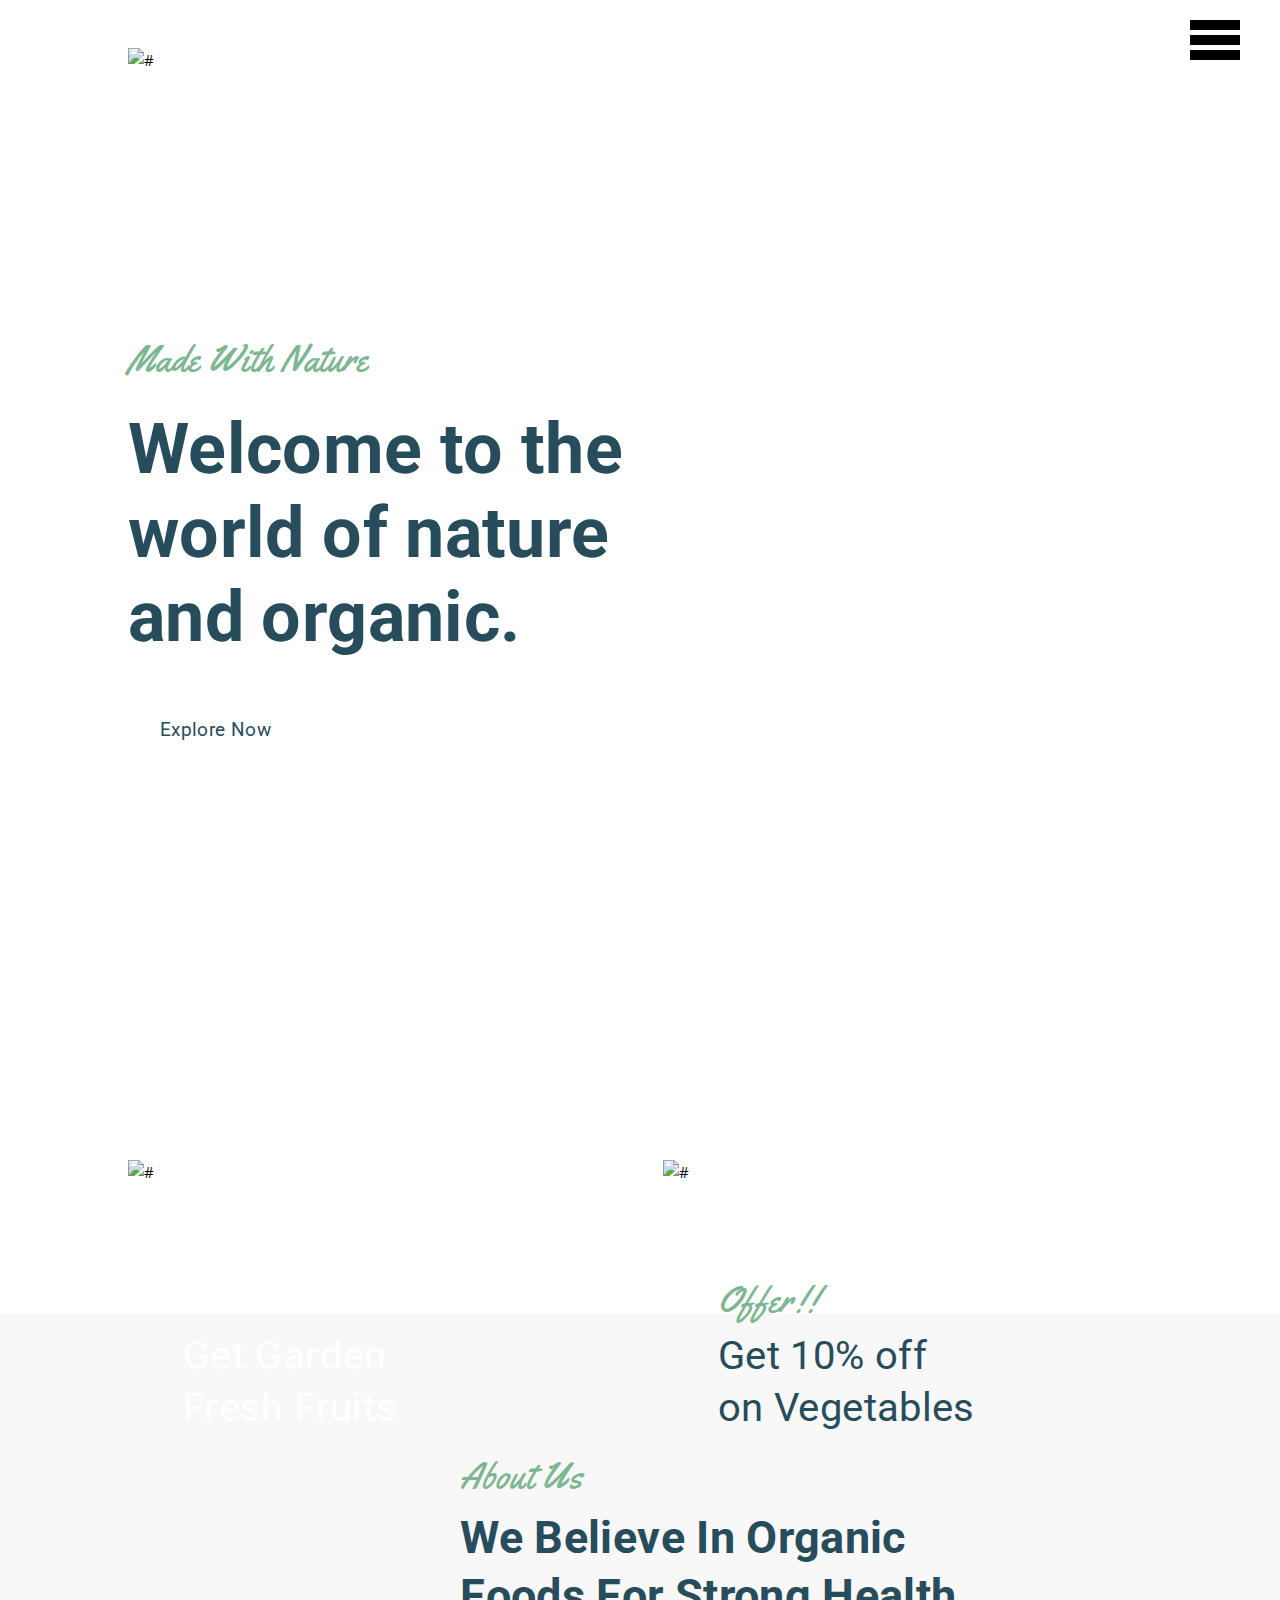
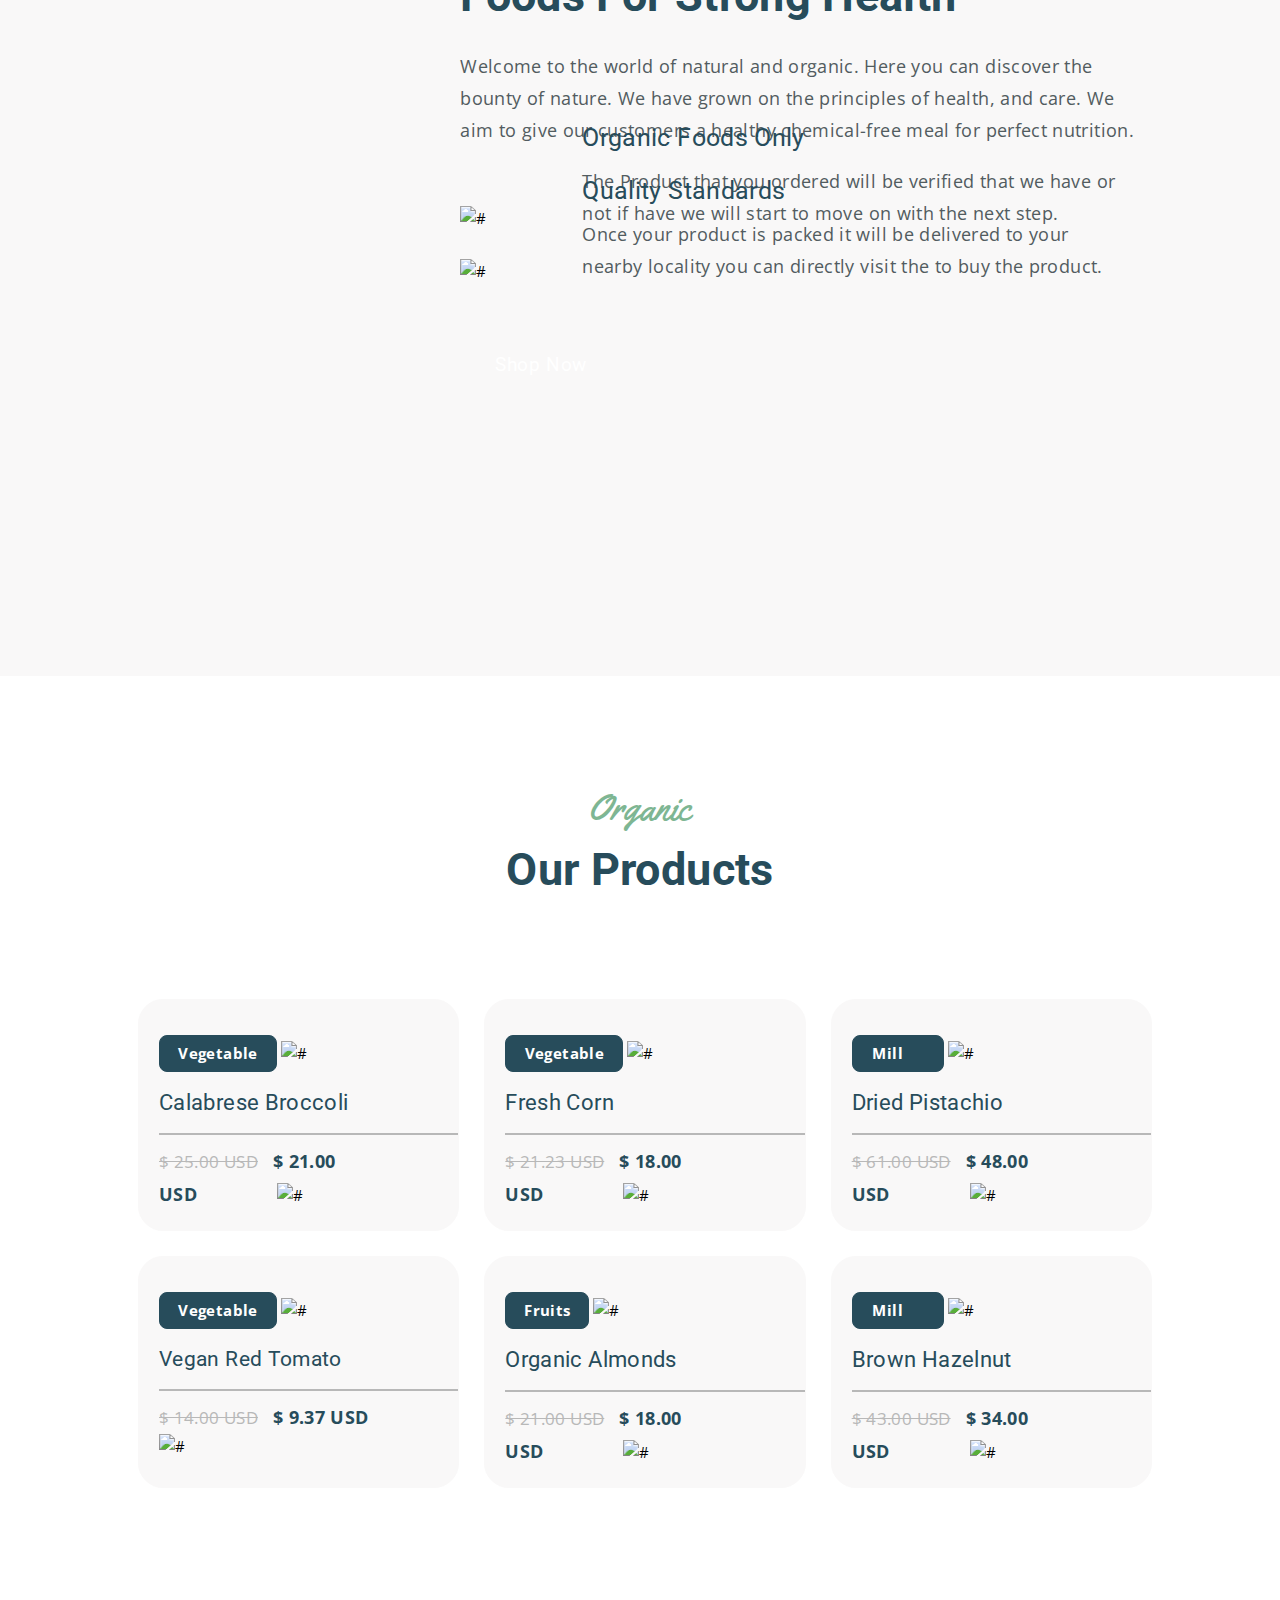
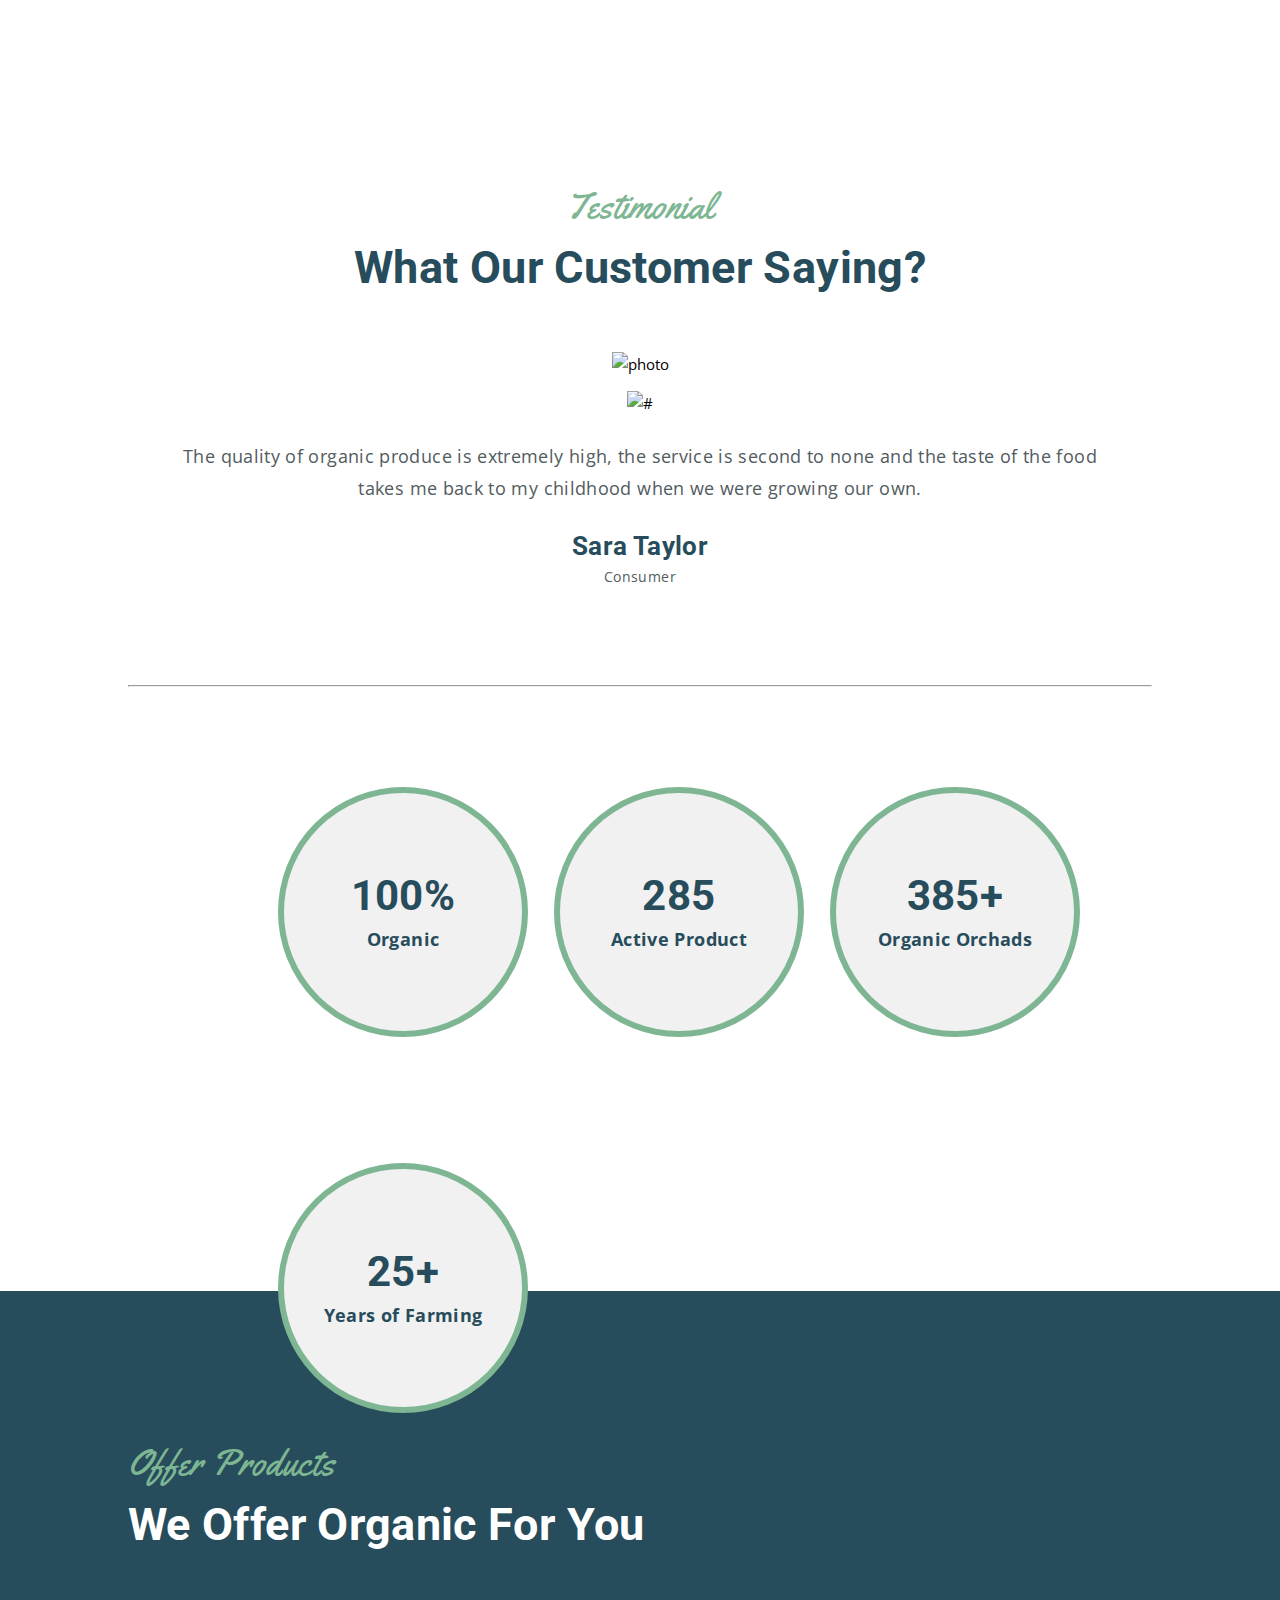
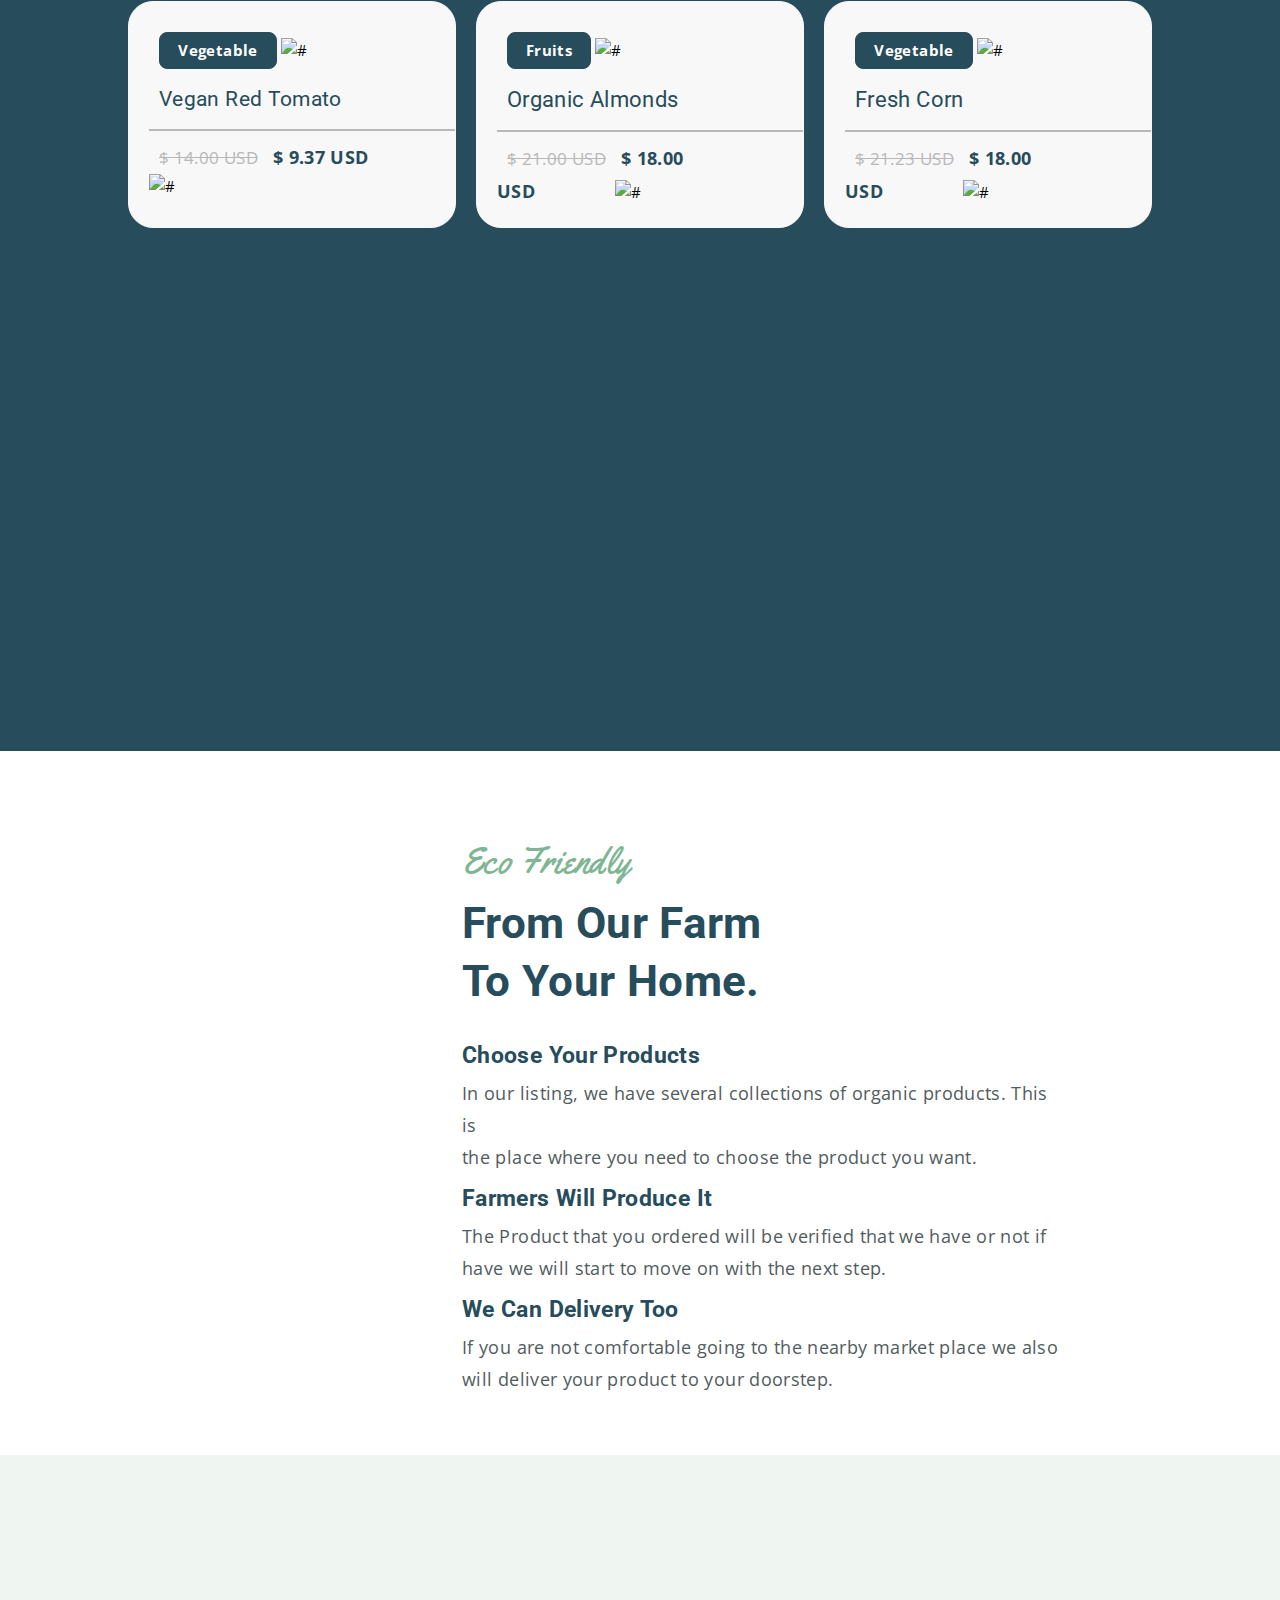
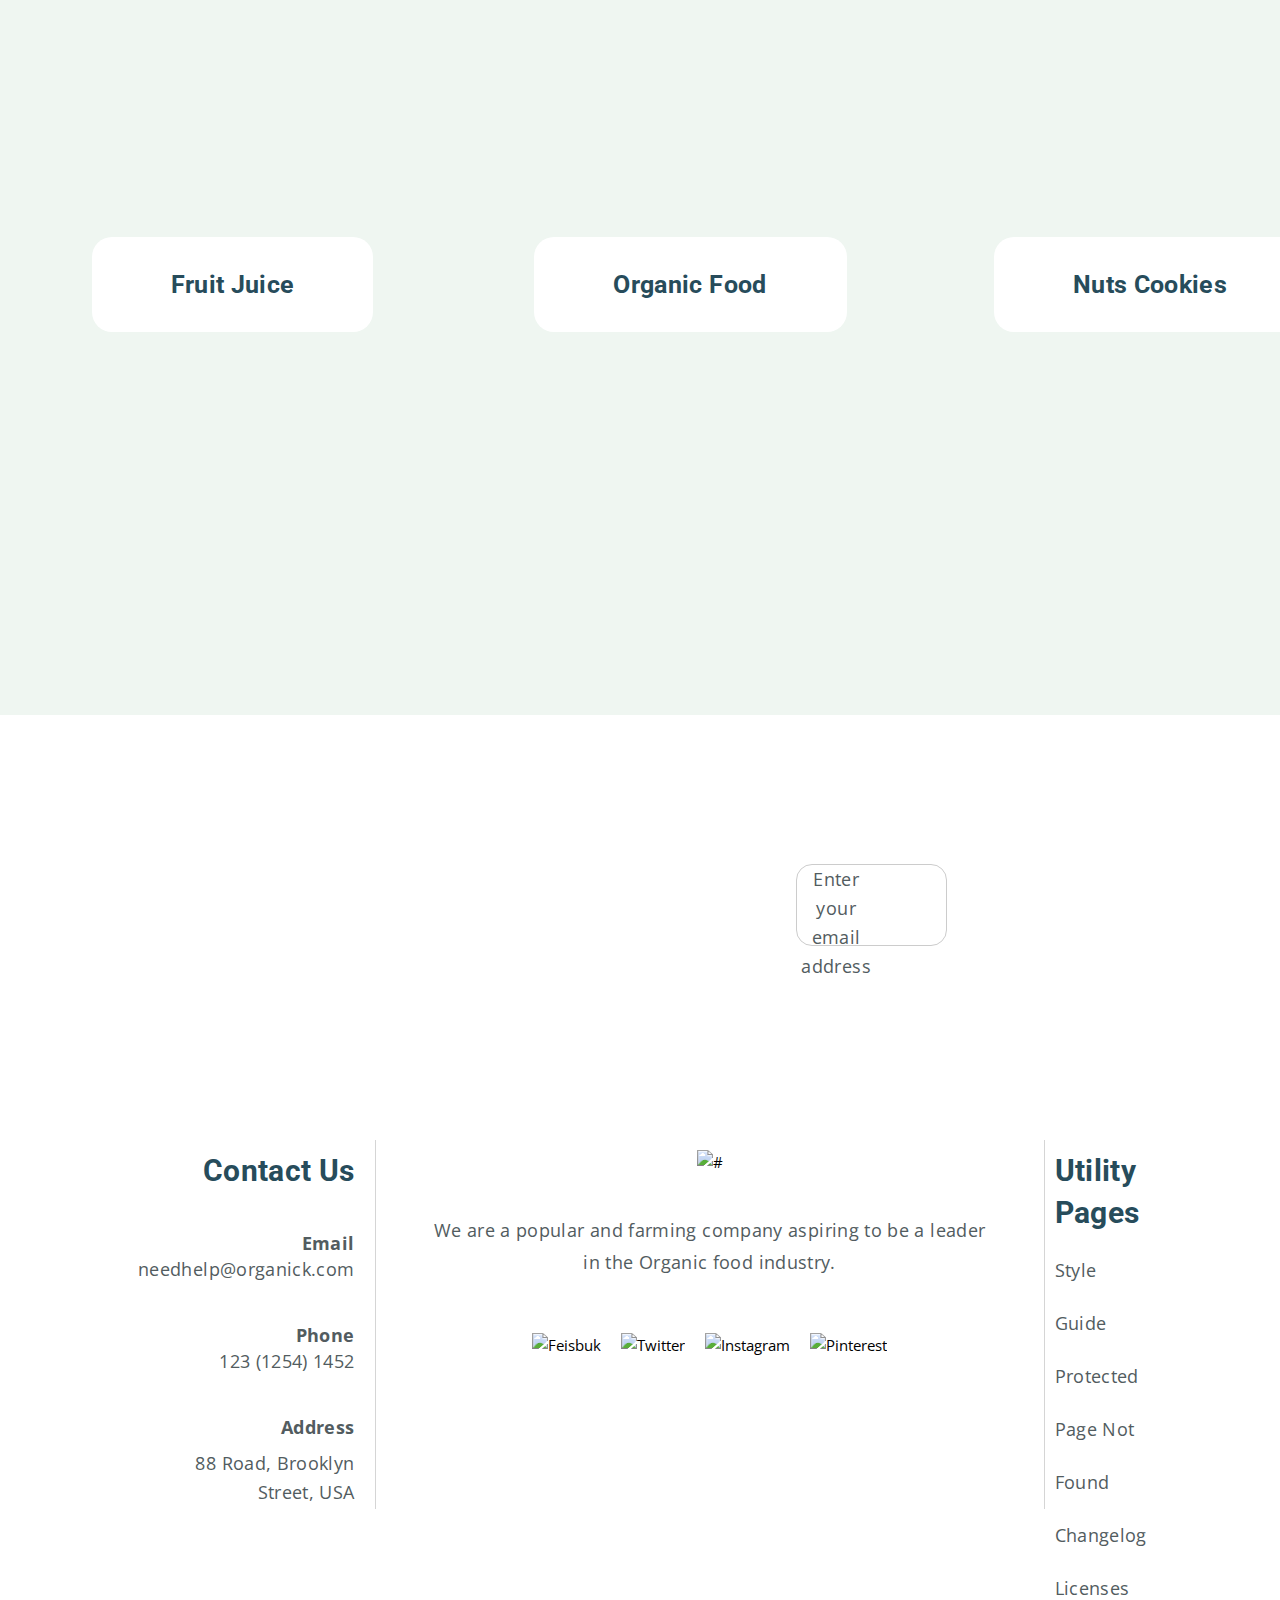
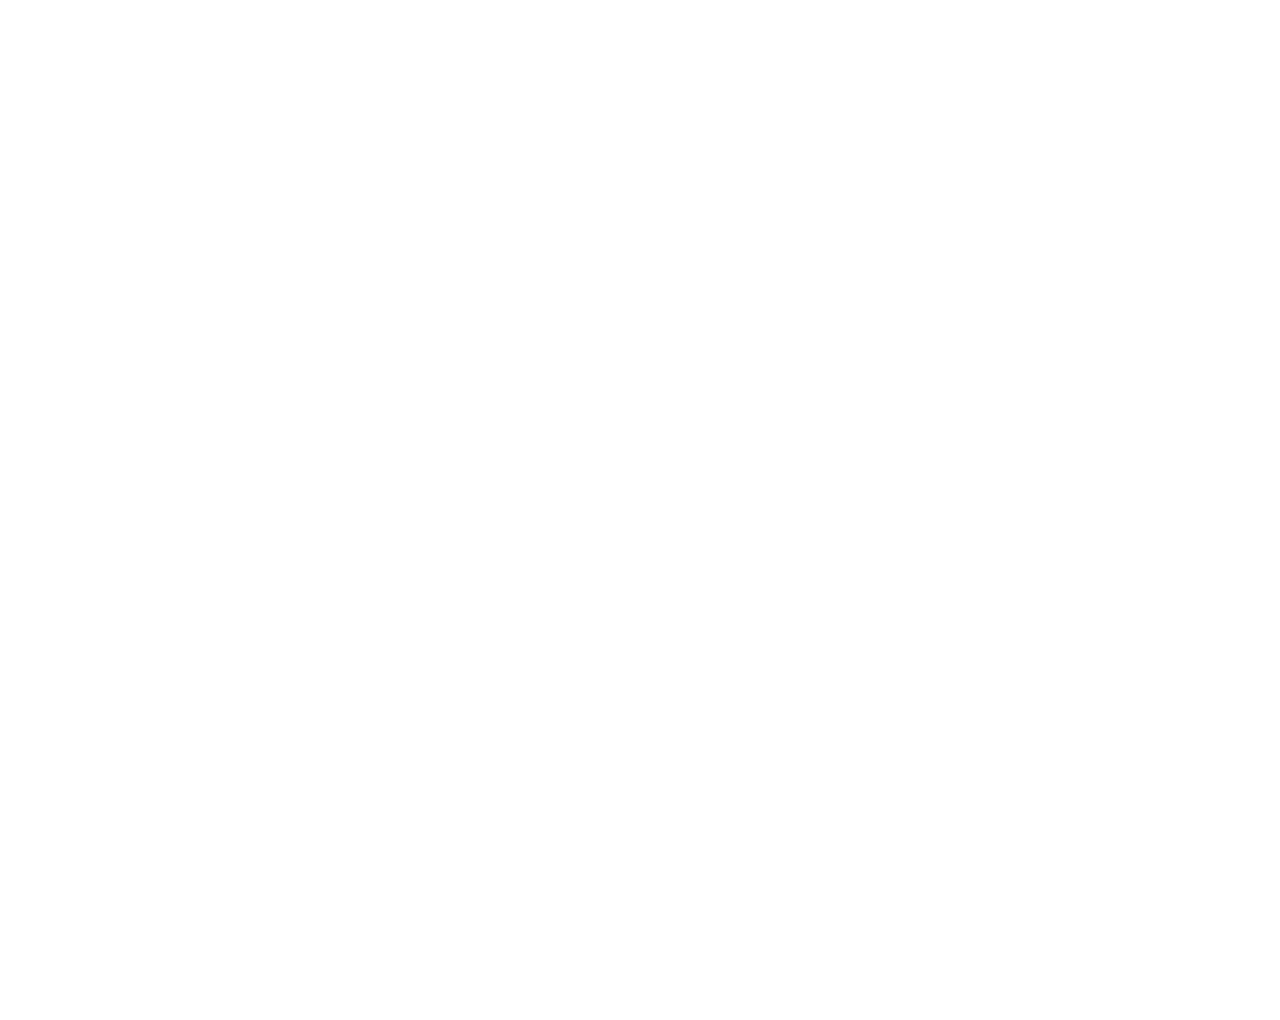
==== commit 18963a9f: "committed" ====
--- a/exam.html
+++ b/exam.html
@@ -10,11 +10,18 @@
 <link rel="preconnect" href="https://fonts.gstatic.com" crossorigin>
 <link href="https://fonts.googleapis.com/css2?family=Open+Sans:wght@400;700&family=Roboto:wght@400;700&family=Yellowtail&display=swap" rel="stylesheet">
   <link rel="stylesheet" href="exam.css">
+  <link rel="stylesheet" href="media.css">
 </head>
 <body>
   <nav class="nav">
     <div class="container">
       <span class="nav__logo"><img src="./img(2)/IMAGE lo.png" alt="#"></span>
+      <input type="checkbox" id="burger">
+      <div class="burger-menu">
+        <span></span>
+        <span></span>
+        <span></span>
+       </div>
       <ul class="nav__item">
         <li class="nav__item--link"><a class="nav__item--link-menu" href="#">Home</a></li>
         <li class="nav__item--link"><a class="nav__item--link-menu" href="#">About Us</a></li>
@@ -231,9 +238,7 @@
   </div>
  </section>
  <footer class="map">
-  <div class="container">
     <iframe class="map__block" src="https://www.google.com/maps/embed?pb=!1m14!1m12!1m3!1d5972475.600415197!2d-100.24748823643172!3d44.75576435106457!2m3!1f0!2f0!3f0!3m2!1i1024!2i768!4f13.1!5e0!3m2!1sru!2sby!4v1682872221101!5m2!1sru!2sby" width="1440" height="662" style="border:0;" allowfullscreen="" loading="lazy" referrerpolicy="no-referrer-when-downgrade"></iframe>
-  </div>
  </footer> 
 </body>
 </html>--- a/exam.css
+++ b/exam.css
@@ -47,6 +47,23 @@
   display: flex;
   margin-top: 48px;
 }
+.burger-menu {
+  position: absolute;
+    height: 50px;
+    width: 50px;
+    top: 20px;
+    right: 40px;
+   display: none;
+  }
+  input[type = checkbox] {
+    position: absolute;
+    height: 50px;
+    width: 50px;
+    top: 20px;
+    right: 40px;
+    z-index: 1;
+    display: none;
+  }  
 .nav__item {
   display: flex;
   flex-wrap: wrap;
@@ -62,6 +79,7 @@
   align-items: center;
   gap: 40px;
   margin-top: -70px;
+
 }
 .nav__item--link {
   display: flex;
@@ -71,6 +89,7 @@
 }
  .nav__item--link-menu {
   color: #274C5B;
+  margin-top: 15px;
 }
 .nav__item--link-menu:hover {
   color: #7EB693;
--- a/media.css
+++ b/media.css
@@ -0,0 +1,73 @@
+@media (max-width:1280px) {
+  .container {
+    width: 80%;
+  }
+  .nav__item {
+   /* display: none;*/
+  }
+  .burger-menu{
+    display: inline-block;
+    z-index: 2;
+  }
+  .burger-menu span {
+    width: 100%;
+    height: 10px;
+    background-color: #000;
+    position: absolute;
+  }
+  .burger-menu span:nth-child(1) {
+    top: 0;
+  }
+  .burger-menu span:nth-child(2) {
+    top: 15px;
+  }
+  .burger-menu span:nth-child(3) {
+    top: 30px;
+  }
+  input[type = checkbox] {
+    display: block;
+    opacity: 0;
+    z-index: 3;
+  }
+  input[type = checkbox]:checked ~ .burger-menu span {
+    z-index: 2;
+  }
+
+.burger-menu span {
+  transition: background-color 1s linear;
+}
+  input[type = checkbox]:checked ~ .burger-menu span {
+    background-color: #fff;
+  }
+  input[type = checkbox]:checked ~ .header__list {
+    visibility: visible;
+  }
+  input[type = checkbox]:checked ~ .burger-menu span:nth-child(3) {
+    visibility: hidden;
+    top: 16px;
+  }
+  input[type = checkbox]:checked ~ .burger-menu span:nth-child(2) {
+    transform: rotate(45deg);
+    top: 0;
+  }
+  input[type = checkbox]:checked ~ .burger-menu span:nth-child(1) {
+    transform: rotate(-45deg);
+  }
+  .nav__item {
+    z-index: 10;
+    display: flex;
+    /*display: grid;
+    row-gap: 20px;
+    align-content: center;
+    justify-content: center;*/
+    width: 250px;
+    height: 1000px;
+    position: absolute;
+    right: 10px;
+    background-color: cadetblue;
+    font-size: 36px;
+    text-align: center;
+    visibility: hidden;
+    /*transition: right 1s, visibility 3s linear;*/
+  }
+}